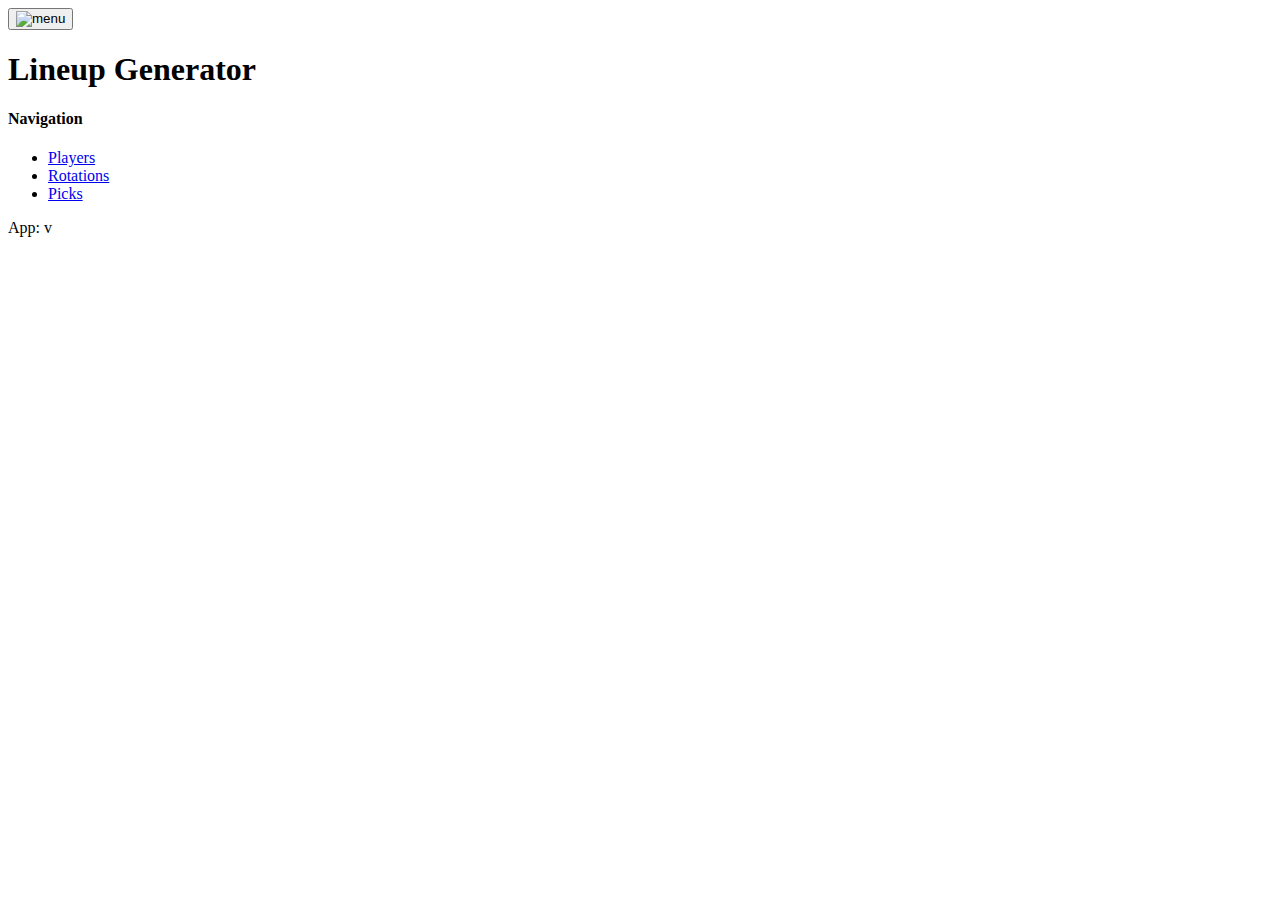
==== app/index.html @ e44e33df "first commit" ====
<!doctype html>
<html lang="en" ng-app="myApp"> 
  <head>
    <meta charset="utf-8">
    <meta name="description" content="A front-end template that helps you build fast, modern mobile web apps.">
    <meta name="viewport" content="width=device-width, initial-scale=1, minimal-ui">
    <title>Makonda</title>

    <!-- Add to homescreen for Chrome on Android -->
    <meta name="mobile-web-app-capable" content="yes">

    <!-- Add to homescreen for Safari on iOS -->
    <meta name="apple-mobile-web-app-capable" content="yes">
    <meta name="apple-mobile-web-app-status-bar-style" content="black">
    <meta name="apple-mobile-web-app-title" content="Web Starter Kit">

    <!-- Tile icon for Win8 (144x144 + tile color) -->
    <meta name="msapplication-TileImage" content="images/touch/ms-touch-icon-144x144-precomposed.png">
    <meta name="msapplication-TileColor" content="#3372DF">

    <!-- iOS icons -->
    <link rel="apple-touch-icon-precomposed" sizes="144x144" href="images/touch/apple-touch-icon-144x144-precomposed.png">
    <link rel="apple-touch-icon-precomposed" sizes="114x114" href="images/touch/apple-touch-icon-114x114-precomposed.png">
    <link rel="apple-touch-icon-precomposed" sizes="72x72" href="images/touch/apple-touch-icon-72x72-precomposed.png">
    <link rel="apple-touch-icon-precomposed" href="images/touch/apple-touch-icon-57x57-precomposed.png">

    <!-- Generic Icon -->
    <link rel="shortcut icon" href="images/touch/touch-icon-57x57.png">

    <!-- Chrome Add to Homescreen -->
    <link rel="shortcut icon" sizes="196x196" href="images/touch/touch-icon-196x196.png">

    <!-- SEO: If mobile URL is different from desktop URL, add a canonical link to the desktop page https://developers.google.com/webmasters/smartphone-sites/feature-phones -->
    <!--
    <link rel="canonical" href="http://www.example.com/">
    -->

    <!-- build:css styles/components/main.min.css -->
    <link rel="stylesheet" href="styles/main.css">
    <!-- endbuild -->
    <link rel="stylesheet" href="bower_components/angular-ui-select/dist/select.min.css">
    <link rel="stylesheet" href="http://cdnjs.cloudflare.com/ajax/libs/select2/3.4.5/select2.css">
  </head>
  <body>
  <header class="app-bar promote-layer">
      <div class="app-bar-container">
        <button class="menu"><img src="images/hamburger.svg" alt="menu"></button>
        <h1 class="logo">Lineup Generator</h1>
        <section class="app-bar-actions">
        <!-- Put App Bar Buttons Here -->
        </section>
      </div>
    </header>

    <nav class="navdrawer-container promote-layer">
      <h4>Navigation</h4>
      <ul>
        <li><a href="#/players">Players</a></li>
        <li><a href="#/rotations">Rotations</a></li>
        <li><a href="#/picks">Picks</a></li>
      </ul>
    </nav>

    <main>
      <div ng-view>
      </div>
      <div>App: v<span app-version></span>
      </div>
    </main>
    
    <!-- Built with love using Web Starter Kit -->
       
    <!--[if lt IE 7]>
        <p class="browsehappy">You are using an <strong>outdated</strong> browser. Please <a href="http://browsehappy.com/">upgrade your browser</a> to improve your experience.</p>
    <![endif]-->

    <!-- build:js scripts/main.min.js -->
    <script src="scripts/main.js"></script>
    <!-- endbuild -->

    <script src="bower_components/angular/angular.js"></script>
    <script src="bower_components/angular-route/angular-route.js"></script>
    <script src="bower_components/angular-ui-select/dist/select.min.js"></script>
    <script src="bower_components/angular-sanitize/angular-sanitize.min.js"></script>
    <script src="scripts/app.js"></script>
    <script src="scripts/services.js"></script>
    <script src="scripts/controllers.js"></script>
    <script src="scripts/filters.js"></script>
    <script src="scripts/directives.js"></script>

    <!-- Google Analytics: change UA-XXXXX-X to be your site's ID -->
    <script>
      (function(i,s,o,g,r,a,m){i['GoogleAnalyticsObject']=r;i[r]=i[r]||function(){
      (i[r].q=i[r].q||[]).push(arguments)},i[r].l=1*new Date();a=s.createElement(o),
      m=s.getElementsByTagName(o)[0];a.async=1;a.src=g;m.parentNode.insertBefore(a,m)
      })(window,document,'script','//www.google-analytics.com/analytics.js','ga');
      ga('create', 'UA-XXXXX-X');
      ga('send', 'pageview');
    </script>


  


  </body>
</html>
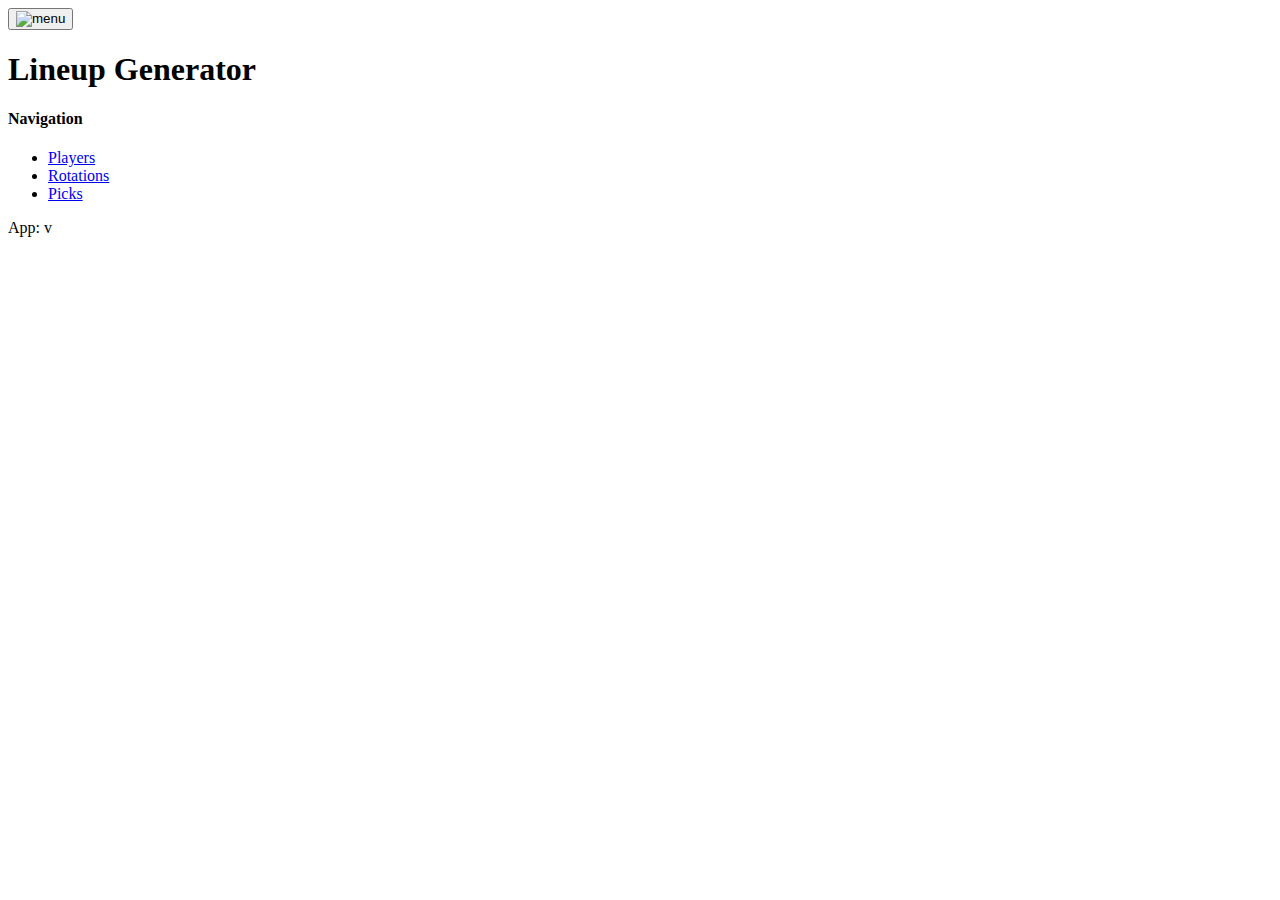
==== commit 3a01a807: "https style sheet" ====
--- a/app/index.html
+++ b/app/index.html
@@ -39,7 +39,7 @@
     <link rel="stylesheet" href="styles/main.css">
     <!-- endbuild -->
     <link rel="stylesheet" href="bower_components/angular-ui-select/dist/select.min.css">
-    <link rel="stylesheet" href="http://cdnjs.cloudflare.com/ajax/libs/select2/3.4.5/select2.css">
+    <link rel="stylesheet" href="//cdnjs.cloudflare.com/ajax/libs/select2/3.4.5/select2.css">
   </head>
   <body>
   <header class="app-bar promote-layer">
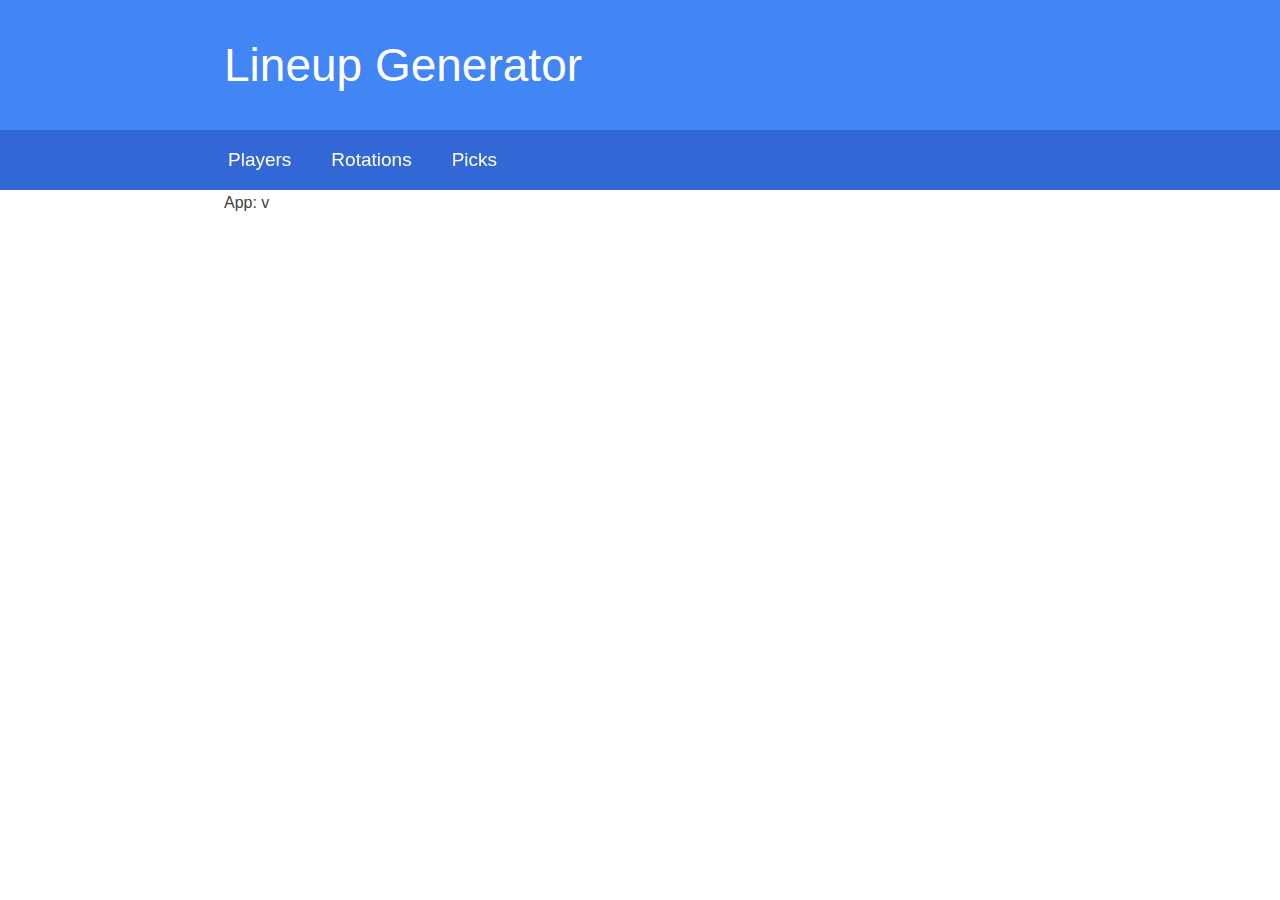
==== commit cfffdff4: "Fixed duplicate, but unordered entries. Added lower salary limit, currently set to 0 for testing Add" ====
--- a/app/index.html
+++ b/app/index.html
@@ -82,6 +82,7 @@
     <script src="bower_components/angular-route/angular-route.js"></script>
     <script src="bower_components/angular-ui-select/dist/select.min.js"></script>
     <script src="bower_components/angular-sanitize/angular-sanitize.min.js"></script>
+    <script src="bower_components/papaparse/papaparse.min.js"></script>
     <script src="scripts/app.js"></script>
     <script src="scripts/services.js"></script>
     <script src="scripts/controllers.js"></script>
--- a/app/styles/main.css
+++ b/app/styles/main.css
@@ -0,0 +1,3311 @@
+/*
+ * Web Starter Kit
+ *
+ * Multi-screen layout styles for your page. Brought to you by the
+ * Web Starter Kit team.
+ *
+ */
+/*
+ * HTML5 Boilerplate
+ *
+ * What follows is the result of much research on cross-browser styling.
+ * Credit left inline and big thanks to Nicolas Gallagher, Jonathan Neal,
+ * Kroc Camen, and the H5BP dev community and team.
+ */
+/* ==========================================================================
+   Base styles: opinionated defaults
+   ========================================================================== */
+html,
+button,
+input,
+select,
+textarea {
+  color: #222; }
+
+body {
+  font-size: 1em;
+  line-height: 1.4; }
+
+a {
+  color: #00e; }
+
+a:visited {
+  color: #551a8b; }
+
+a:hover {
+  color: #06e; }
+
+/*
+ * Remove the gap between images and the bottom of their containers: h5bp.com/i/440
+ */
+img {
+  vertical-align: middle; }
+
+/*
+ * Remove default fieldset styles.
+ */
+fieldset {
+  border: 0;
+  margin: 0;
+  padding: 0; }
+
+/*
+ * Allow only vertical resizing of textareas.
+ */
+textarea {
+  resize: vertical; }
+
+/* ==========================================================================
+   Author's custom styles
+   ========================================================================== */
+/* ==========================================================================
+   Helper classes
+   ========================================================================== */
+/* Prevent callout */
+.nocallout {
+  -webkit-touch-callout: none; }
+
+.pressed {
+  background-color: rgba(0, 0, 0, 0.7); }
+
+/* A hack for HTML5 contenteditable attribute on mobile */
+textarea[contenteditable] {
+  -webkit-appearance: none; }
+
+/* A workaround for S60 3.x and 5.0 devices which do not animated gif images if
+   they have been set as display: none */
+.gifhidden {
+  position: absolute;
+  left: -100%; }
+
+/*
+ * Image replacement
+ */
+.ir {
+  background-color: transparent;
+  background-repeat: no-repeat;
+  border: 0;
+  direction: ltr;
+  display: block;
+  overflow: hidden;
+  text-align: left;
+  text-indent: -999em; }
+
+.ir br {
+  display: none; }
+
+/*
+ * Hide from both screenreaders and browsers: h5bp.com/u
+ */
+.hidden {
+  display: none !important;
+  visibility: hidden; }
+
+/*
+ * Hide only visually, but have it available for screenreaders: h5bp.com/v
+ */
+.visuallyhidden {
+  border: 0;
+  clip: rect(0 0 0 0);
+  height: 1px;
+  margin: -1px;
+  overflow: hidden;
+  padding: 0;
+  position: absolute;
+  width: 1px; }
+
+/*
+ * Extends the .visuallyhidden class to allow the element to be focusable
+ * when navigated to via the keyboard: h5bp.com/p
+ */
+.visuallyhidden.focusable:active,
+.visuallyhidden.focusable:focus {
+  clip: auto;
+  height: auto;
+  margin: 0;
+  overflow: visible;
+  position: static;
+  width: auto; }
+
+/*
+ * Hide visually and from screenreaders, but maintain layout
+ */
+.invisible {
+  visibility: hidden; }
+
+/**
+ * Clearfix helper
+ * Used to contain floats: h5bp.com/q
+ */
+.clearfix::before,
+.clearfix::after {
+  content: "";
+  display: table; }
+
+.clearfix::after {
+  clear: both; }
+
+/* ==========================================================================
+   EXAMPLE Media Queries for Responsive Design.
+   Theses examples override the primary ('mobile first') styles.
+   Modify as content requires.
+   ========================================================================== */
+@media only screen and (min-width: 800px) {
+  /* Style adjustments for viewports that meet the condition */ }
+@media only screen and (-webkit-min-device-pixel-ratio: 1.5), only screen and (min-resolution: 144dpi) {
+  /* Style adjustments for viewports that meet the condition */ }
+/*
+ * Visual Style Guide styles
+ * Remove if you prefer to use a CSS library, like Bootstrap
+ */
+/**
+*
+* Main Stylesheet For Visual Style Guide
+*
+**/
+/**
+*
+* Utils
+*
+**/
+/*==========  VARIABLES  ==========*/
+/*==========  FUNCTIONS  ==========*/
+/*==========  MIXINS  ==========*/
+/*! normalize.css v3.0.1 | MIT License | git.io/normalize */
+/**
+ * 1. Set default font family to sans-serif.
+ * 2. Prevent iOS text size adjust after orientation change, without disabling
+ *    user zoom.
+ */
+html {
+  font-family: sans-serif;
+  /* 1 */
+  -ms-text-size-adjust: 100%;
+  /* 2 */
+  -webkit-text-size-adjust: 100%;
+  /* 2 */ }
+
+/**
+ * Remove default margin.
+ */
+body {
+  margin: 0; }
+
+/* HTML5 display definitions
+   ========================================================================== */
+/**
+ * Correct `block` display not defined for any HTML5 element in IE 8/9.
+ * Correct `block` display not defined for `details` or `summary` in IE 10/11 and Firefox.
+ * Correct `block` display not defined for `main` in IE 11.
+ */
+article,
+aside,
+details,
+figcaption,
+figure,
+footer,
+header,
+main,
+nav,
+section,
+summary {
+  display: block; }
+
+/**
+ * 1. Correct `inline-block` display not defined in IE 8/9.
+ * 2. Normalize vertical alignment of `progress` in Chrome, Firefox, and Opera.
+ */
+audio,
+canvas,
+progress,
+video {
+  display: inline-block;
+  /* 1 */
+  vertical-align: baseline;
+  /* 2 */ }
+
+/**
+ * Prevent modern browsers from displaying `audio` without controls.
+ * Remove excess height in iOS 5 devices.
+ */
+audio:not([controls]) {
+  display: none;
+  height: 0; }
+
+/**
+ * Address `[hidden]` styling not present in IE 8/9/10.
+ * Hide the `template` element in IE 8/9/11, Safari, and Firefox < 22.
+ */
+[hidden],
+template {
+  display: none; }
+
+/* Links
+   ========================================================================== */
+/**
+ * Remove the gray background color from active links in IE 10.
+ */
+a {
+  background: transparent; }
+
+/**
+ * Improve readability when focused and also mouse hovered in all browsers.
+ */
+a:active,
+a:hover {
+  outline: 0; }
+
+/* Text-level semantics
+   ========================================================================== */
+/**
+ * Address styling not present in IE 8/9/10/11, Safari, and Chrome.
+ */
+abbr[title] {
+  border-bottom: 1px dotted; }
+
+/**
+ * Address style set to `bolder` in Firefox 4+, Safari, and Chrome.
+ */
+b,
+strong {
+  font-weight: bold; }
+
+/**
+ * Address styling not present in Safari and Chrome.
+ */
+dfn {
+  font-style: italic; }
+
+/**
+ * Address styling not present in IE 8/9.
+ */
+mark {
+  background: #ff0;
+  color: #000; }
+
+/**
+ * Prevent `sub` and `sup` affecting `line-height` in all browsers.
+ */
+sub,
+sup {
+  font-size: 75%;
+  line-height: 0;
+  position: relative;
+  vertical-align: baseline; }
+
+sup {
+  top: -0.5em; }
+
+sub {
+  bottom: -0.25em; }
+
+/* Embedded content
+   ========================================================================== */
+/**
+ * Remove border when inside `a` element in IE 8/9/10.
+ */
+img {
+  border: 0; }
+
+/**
+ * Correct overflow not hidden in IE 9/10/11.
+ */
+svg:not(:root) {
+  overflow: hidden; }
+
+/* Grouping content
+   ========================================================================== */
+/**
+ * Remove margin
+ */
+figure {
+  margin: 0; }
+
+/**
+ * Address differences between Firefox and other browsers.
+ */
+hr {
+  -moz-box-sizing: content-box;
+  box-sizing: content-box;
+  height: 0; }
+
+/**
+ * Contain overflow in all browsers.
+ */
+pre {
+  overflow: auto; }
+
+/**
+ * Address odd `em`-unit font size rendering in all browsers.
+ */
+code,
+kbd,
+pre,
+samp {
+  font-family: monospace, monospace;
+  font-size: 1em; }
+
+/* Forms
+   ========================================================================== */
+/**
+ * Known limitation: by default, Chrome and Safari on OS X allow very limited
+ * styling of `select`, unless a `border` property is set.
+ */
+/**
+ * 1. Correct color not being inherited.
+ *    Known issue: affects color of disabled elements.
+ * 2. Correct font properties not being inherited.
+ * 3. Address margins set differently in Firefox 4+, Safari, and Chrome.
+ */
+button,
+input,
+optgroup,
+select,
+textarea {
+  color: inherit;
+  /* 1 */
+  font: inherit;
+  /* 2 */
+  margin: 0;
+  /* 3 */ }
+
+/**
+ * Address `overflow` set to `hidden` in IE 8/9/10/11.
+ */
+button {
+  overflow: visible; }
+
+/**
+ * Address inconsistent `text-transform` inheritance for `button` and `select`.
+ * All other form control elements do not inherit `text-transform` values.
+ * Correct `button` style inheritance in Firefox, IE 8/9/10/11, and Opera.
+ * Correct `select` style inheritance in Firefox.
+ */
+button,
+select {
+  text-transform: none; }
+
+/**
+ * 1. Avoid the WebKit bug in Android 4.0.* where (2) destroys native `audio`
+ *    and `video` controls.
+ * 2. Correct inability to style clickable `input` types in iOS.
+ * 3. Improve usability and consistency of cursor style between image-type
+ *    `input` and others.
+ */
+button,
+html input[type="button"],
+input[type="reset"],
+input[type="submit"] {
+  -webkit-appearance: button;
+  /* 2 */
+  cursor: pointer;
+  /* 3 */ }
+
+/**
+ * Re-set default cursor for disabled elements.
+ */
+button[disabled],
+html input[disabled] {
+  cursor: default; }
+
+/**
+ * Remove inner padding and border in Firefox 4+.
+ */
+button::-moz-focus-inner,
+input::-moz-focus-inner {
+  border: 0;
+  padding: 0; }
+
+/**
+ * Address Firefox 4+ setting `line-height` on `input` using `!important` in
+ * the UA stylesheet.
+ */
+input {
+  line-height: normal; }
+
+/**
+ * It's recommended that you don't attempt to style these elements.
+ * Firefox's implementation doesn't respect box-sizing, padding, or width.
+ *
+ * 1. Address box sizing set to `content-box` in IE 8/9/10.
+ * 2. Remove excess padding in IE 8/9/10.
+ */
+input[type="checkbox"],
+input[type="radio"] {
+  box-sizing: border-box;
+  /* 1 */
+  padding: 0;
+  /* 2 */ }
+
+/**
+ * Fix the cursor style for Chrome's increment/decrement buttons. For certain
+ * `font-size` values of the `input`, it causes the cursor style of the
+ * decrement button to change from `default` to `text`.
+ */
+input[type="number"]::-webkit-inner-spin-button,
+input[type="number"]::-webkit-outer-spin-button {
+  height: auto; }
+
+/**
+ * 1. Address `appearance` set to `searchfield` in Safari and Chrome.
+ * 2. Address `box-sizing` set to `border-box` in Safari and Chrome
+ *    (include `-moz` to future-proof).
+ */
+input[type="search"] {
+  -webkit-appearance: textfield;
+  /* 1 */
+  -moz-box-sizing: content-box;
+  -webkit-box-sizing: content-box;
+  /* 2 */
+  box-sizing: content-box; }
+
+/**
+ * Remove inner padding and search cancel button in Safari and Chrome on OS X.
+ * Safari (but not Chrome) clips the cancel button when the search input has
+ * padding (and `textfield` appearance).
+ */
+input[type="search"]::-webkit-search-cancel-button,
+input[type="search"]::-webkit-search-decoration {
+  -webkit-appearance: none; }
+
+/**
+ * 1. Correct `color` not being inherited in IE 8/9/10/11.
+ * 2. Remove padding so people aren't caught out if they zero out fieldsets.
+ */
+legend {
+  border: 0;
+  /* 1 */
+  padding: 0;
+  /* 2 */ }
+
+/**
+ * Remove default vertical scrollbar in IE 8/9/10/11.
+ */
+textarea {
+  overflow: auto; }
+
+/**
+ * Don't inherit the `font-weight` (applied by a rule above).
+ * NOTE: the default cannot safely be changed in Chrome and Safari on OS X.
+ */
+optgroup {
+  font-weight: bold; }
+
+/* Tables
+   ========================================================================== */
+/**
+ * Remove most spacing between table cells.
+ */
+table {
+  border-collapse: collapse;
+  border-spacing: 0; }
+
+td,
+th {
+  padding: 0; }
+
+/* Blockquote
+   ========================================================================== */
+blockquote {
+  margin: 0; }
+
+/**
+*
+* Global
+*
+**/
+*,
+*::before,
+*::after {
+  box-sizing: border-box; }
+
+html,
+body,
+button {
+  -moz-osx-font-smoothing: antialiased;
+  -webkit-font-smoothing: antialiased;
+  font-smoothing: antialiased; }
+
+body {
+  font-family: Helvetica, Arial, sans-serif;
+  font-size: 16px;
+  line-height: 1.6250em;
+  /* 26px */
+  font-weight: 300;
+  color: #404040;
+  position: relative; }
+  body::after {
+    content: '';
+    position: absolute;
+    top: 0;
+    left: 0;
+    bottom: 0;
+    right: 0;
+    width: 100%;
+    z-index: 9;
+    display: none;
+    background-image: linear-gradient(to bottom, rgba(0, 0, 0, 0.15) 95%, rgba(0, 0, 0, 0.15) 100%);
+    background-size: 100% 26px; }
+  body.debug::after {
+    display: block;
+    pointer-events: none; }
+
+pre {
+  background: #f0f0f0;
+  padding: 13px; }
+
+.main-container {
+  box-sizing: content-box;
+  position: relative;
+  padding-left: 5%;
+  padding-right: 5%;
+  margin-left: auto;
+  margin-right: auto; }
+  @media only screen and (min-width: 620px) {
+    .main-container {
+      padding-left: 4.8%;
+      padding-right: 4.8%;
+      max-width: 688px; } }
+  @media only screen and (min-width: 800px) {
+    .main-container {
+      padding-left: 4.4%;
+      padding-right: 4.4%;
+      max-width: 864px; } }
+
+.container {
+  box-sizing: content-box;
+  position: relative;
+  padding-left: 5%;
+  padding-right: 5%;
+  margin-left: auto;
+  margin-right: auto; }
+  @media only screen and (min-width: 620px) {
+    .container {
+      padding-left: 4.8%;
+      padding-right: 4.8%;
+      max-width: 688px; } }
+  @media only screen and (min-width: 800px) {
+    .container {
+      padding-left: 4.4%;
+      padding-right: 4.4%;
+      max-width: 864px; } }
+
+@media only screen and (min-width: 620px) {
+  .container-medium {
+    box-sizing: content-box;
+    position: relative;
+    padding-left: 5%;
+    padding-right: 5%;
+    margin-left: auto;
+    margin-right: auto; } }
+  @media only screen and (min-width: 620px) and (min-width: 620px) {
+    .container-medium {
+      padding-left: 4.8%;
+      padding-right: 4.8%;
+      max-width: 688px; } }
+  @media only screen and (min-width: 620px) and (min-width: 800px) {
+    .container-medium {
+      padding-left: 4.4%;
+      padding-right: 4.4%;
+      max-width: 864px; } }
+
+@media only screen and (max-width: 619px) {
+  .container-small {
+    box-sizing: content-box;
+    position: relative;
+    padding-left: 5%;
+    padding-right: 5%;
+    margin-left: auto;
+    margin-right: auto; } }
+  @media only screen and (max-width: 619px) and (min-width: 620px) {
+    .container-small {
+      padding-left: 4.8%;
+      padding-right: 4.8%;
+      max-width: 688px; } }
+  @media only screen and (max-width: 619px) and (min-width: 800px) {
+    .container-small {
+      padding-left: 4.4%;
+      padding-right: 4.4%;
+      max-width: 864px; } }
+
+@media only screen and (min-width: 800px) {
+  .content {
+    margin-right: 25.9%; }
+    .content pre {
+      margin-right: -25.9%; } }
+
+@font-face {
+  font-family: icons;
+  src: url(../images/icons/icons.eot);
+  src: url(../images/icons/icons.eot?#iefix) format("embedded-opentype"), url(../images/icons/icons.woff2) format("woff2"), url(../images/icons/icons.woff) format("woff"), url(../images/icons/icons.ttf) format("truetype"), url(../images/icons/icons.svg?#icons) format("svg");
+  font-weight: normal;
+  font-style: normal; }
+.icon {
+  font-family: 'icons';
+  display: inline-block;
+  vertical-align: top;
+  line-height: 1;
+  font-weight: normal;
+  font-style: normal;
+  speak: none;
+  text-decoration: inherit;
+  text-transform: none;
+  text-rendering: optimizeLegibility;
+  -webkit-font-smoothing: antialiased;
+  -moz-osx-font-smoothing: grayscale; }
+
+.icon-bullet::before, ul li::before, ul.list-links a::before, .list-anchor a::before {
+  content: "\e001"; }
+
+.icon-chevron-down::before {
+  content: '\e002'; }
+
+.icon-chevron-large::before {
+  content: '\e003'; }
+
+.icon-chevron-left::before, .article-nav-link--prev::before {
+  content: '\e004'; }
+
+.icon-chevron-right::before, .article-nav-link--next::before, ul.list-links.list-links--primary a::before {
+  content: '\e005'; }
+
+.icon-chevron-up::before {
+  content: '\e006'; }
+
+.icon-close::before {
+  content: '\e007'; }
+
+.icon-cog::before {
+  content: '\e008'; }
+
+.icon-diamond::before {
+  content: '\e009'; }
+
+.icon-exclamation::before {
+  content: '\e00a'; }
+
+.icon-google-dev::before {
+  content: '\e00b'; }
+
+.icon-hash::before {
+  content: '\e00c'; }
+
+.icon-introduction-to-media::before {
+  content: '\e00d'; }
+
+.icon-lessons::before {
+  content: '\e00e'; }
+
+.icon-menu::before {
+  content: '\e00f'; }
+
+.icon-minus::before {
+  content: '\e010'; }
+
+.icon-multi-device-layouts::before {
+  content: '\e011'; }
+
+.icon-performance::before {
+  content: '\e012'; }
+
+.icon-plus::before {
+  content: '\e013'; }
+
+.icon-question::before {
+  content: '\e014'; }
+
+.icon-slash::before {
+  content: '\e015'; }
+
+.icon-star::before {
+  content: '\e016'; }
+
+.icon-tick::before {
+  content: '\e017'; }
+
+.icon-user-input::before {
+  content: '\e018'; }
+
+/**
+*
+* Material design color palettes.
+* @see http://www.google.com/design/spec/style/color.html
+*
+**/
+/* ==========  Blacks  ========== */
+/* ==========  Color Palettes  ========== */
+/* ==========  Color definitions  ========== */
+/**
+*
+* Highlight
+*
+**/
+.highlight-module {
+  overflow: hidden;
+  margin-top: 52px;
+  margin-bottom: 26px;
+  position: relative; }
+  .highlight-module::after {
+    background: #f0f0f0;
+    content: '';
+    height: 100%;
+    position: absolute;
+    top: 0;
+    bottom: 0;
+    z-index: 0;
+    width: 100%;
+    right: 0;
+    left: 0; }
+  .highlight-module ul,
+  .highlight-module ol {
+    padding-left: 0; }
+
+.highlight-module__container {
+  box-sizing: content-box;
+  padding-left: 5%;
+  padding-right: 5%;
+  margin-left: auto;
+  margin-right: auto;
+  padding-bottom: 78px;
+  z-index: 1;
+  position: relative; }
+  @media only screen and (min-width: 620px) {
+    .highlight-module__container {
+      padding-left: 4.8%;
+      padding-right: 4.8%;
+      max-width: 688px; } }
+  @media only screen and (min-width: 800px) {
+    .highlight-module__container {
+      padding-left: 4.4%;
+      padding-right: 4.4%;
+      max-width: 864px; } }
+  .highlight-module__container::before {
+    display: none; }
+    @media only screen and (min-width: 620px) {
+      .highlight-module__container::before {
+        display: block;
+        position: absolute;
+        top: 106px;
+        right: 45px;
+        font-family: "icons";
+        font-size: 130px;
+        line-height: 1px;
+        text-align: center;
+        height: 100%;
+        width: 30.3%;
+        color: #ffffff; } }
+    .highlight-module--left .highlight-module__container::before {
+      right: auto;
+      left: 45px; }
+    @media only screen and (min-width: 800px) {
+      .highlight-module__container::before {
+        top: 134px;
+        width: 22.2%;
+        font-size: 180px; }
+        .highlight-module--large .highlight-module__container::before {
+          font-size: 430px; } }
+  @media only screen and (min-width: 620px) {
+    .highlight-module__container {
+      padding-bottom: 52px; } }
+  @media only screen and (min-width: 800px) {
+    .highlight-module__container {
+      min-height: 208px; } }
+
+.highlight-module__title {
+  font-family: "Roboto Condensed", Helvetica, sans-serif;
+  font-size: 68px;
+  font-weight: 300;
+  line-height: 1.1471em;
+  /* 78px */
+  padding-top: 0.3824em;
+  padding-bottom: 0;
+  padding-top: 26px; }
+  @media only screen and (min-width: 800px) {
+    .highlight-module__title {
+      font-family: "Roboto Condensed", Helvetica, sans-serif;
+      font-size: 110px;
+      font-weight: 300;
+      line-height: 1.19em;
+      /* 130px */
+      padding-top: 0.2364em;
+      padding-bottom: 0; } }
+  @media only screen and (min-width: 800px) {
+    .highlight-module__title {
+      font-family: "Roboto Condensed", Helvetica, sans-serif;
+      font-size: 42px;
+      font-weight: 300;
+      line-height: 1.2381em;
+      /* 52px */
+      padding-top: 0.6190em;
+      padding-bottom: 0; } }
+  @media only screen and (min-width: 800px) and (min-width: 800px) {
+    .highlight-module__title {
+      font-family: "Roboto Condensed", Helvetica, sans-serif;
+      font-size: 68px;
+      font-weight: 300;
+      line-height: 1.1471em;
+      /* 78px */
+      padding-top: 0.3824em;
+      padding-bottom: 0; } }
+
+.highlight-module__cta {
+  display: block; }
+
+/*==========  LEARNING  ==========*/
+.highlight-module--learning {
+  color: #ffffff; }
+  .highlight-module--learning::after {
+    background-color: #da2e75; }
+  .highlight-module--learning a {
+    color: #ffffff;
+    text-decoration: underline; }
+
+/*==========  REMEMBER  ==========*/
+.highlight-module--remember {
+  color: #ffffff; }
+  .highlight-module--remember::after {
+    background-color: #09829a; }
+  .highlight-module--remember a {
+    color: #ffffff;
+    text-decoration: underline; }
+
+/*==========  CODE  ==========*/
+.highlight-module--code {
+  overflow: visible;
+  margin-bottom: 52px; }
+  .highlight-module--code pre {
+    margin: 0;
+    padding-top: 26px;
+    font-size: 14px;
+    line-height: 26px;
+    padding-bottom: 0;
+    padding-left: 0;
+    padding-right: 0; }
+    .highlight-module--code pre span {
+      margin: 0;
+      padding: 0;
+      display: inline-block; }
+  .highlight-module--code code {
+    margin: 0;
+    padding: 0;
+    word-spacing: -2px;
+    display: block; }
+  .highlight-module--code .highlight-module__container {
+    padding-bottom: 0; }
+  .highlight-module--code .highlight-module__cta {
+    position: absolute;
+    bottom: -26px; }
+
+/*==========  LEFT  ==========*/
+@media only screen and (min-width: 800px) {
+  .highlight-module--left::after {
+    width: 80%;
+    right: 20%; } }
+
+/*==========  RIGHT  ==========*/
+@media only screen and (min-width: 800px) {
+  .highlight-module--right::after {
+    width: 80%;
+    left: 20%; } }
+@media only screen and (min-width: 800px) {
+  .highlight-module--right.highlight-module--code::after {
+    width: 100%;
+    left: 0; } }
+
+/*==========  INLINE  ==========*/
+.highlight-module--inline {
+  color: #404040;
+  overflow: visible;
+  margin: 26px 0 0; }
+  .highlight-module--inline .highlight-module__container {
+    padding-bottom: 0; }
+    .highlight-module--inline .highlight-module__container::before {
+      display: none; }
+  .highlight-module--inline .highlight-module__content {
+    border-color: #e0e0e0;
+    border-style: solid;
+    border-width: 1px;
+    border-left-width: 0;
+    border-right-width: 0;
+    margin-bottom: -2px;
+    padding: 0 0 26px; }
+  .highlight-module--inline .highlight-module__title {
+    font-size: 20px;
+    font-weight: 300;
+    line-height: 1.3000em;
+    /* 26px */
+    padding-top: 1.3000em;
+    padding-bottom: 0; }
+    @media only screen and (min-width: 800px) {
+      .highlight-module--inline .highlight-module__title {
+        font-family: "Roboto Condensed", Helvetica, sans-serif;
+        font-size: 26px;
+        font-weight: 300;
+        line-height: 1.0000em;
+        /* 26px */
+        padding-top: 1.0000em;
+        padding-bottom: 0; } }
+  .highlight-module--inline.highlight-module--remember .highlight-module__title, .highlight-module--inline.highlight-module--remember li::before {
+    color: #09829a; }
+  .highlight-module--inline.highlight-module--learning .highlight-module__title, .highlight-module--inline.highlight-module--learning li::before {
+    color: #da2e75; }
+  .highlight-module--inline::after {
+    display: none !important; }
+
+/*==========  COLORS  ==========*/
+div.highlight > pre > code, code .highlight {
+  background: transparent; }
+
+div.highlight > pre > code .c, code .highlight .c {
+  color: #999988;
+  font-style: italic; }
+
+/* Comment */
+div.highlight > pre > code .err, code .highlight .err {
+  color: #a61717;
+  background-color: #e3d2d2; }
+
+/* Error */
+/* Keyword */
+/* Operator */
+div.highlight > pre > code .cm, code .highlight .cm {
+  color: #999988;
+  font-style: italic; }
+
+/* Comment.Multiline */
+div.highlight > pre > code .cp, code .highlight .cp {
+  color: rgba(0, 0, 0, 0.54); }
+
+/* Comment.Preproc */
+div.highlight > pre > code .c1, code .highlight .c1 {
+  color: #999988;
+  font-style: italic; }
+
+/* Comment.Single */
+div.highlight > pre > code .cs, code .highlight .cs {
+  color: rgba(0, 0, 0, 0.54);
+  font-style: italic; }
+
+/* Comment.Special */
+div.highlight > pre > code .gs, code .highlight .gd {
+  color: #000000;
+  background-color: #ffdddd; }
+
+/* Generic.Deleted */
+div.highlight > pre > code .gd .x, code .highlight .gd .x {
+  color: #000000;
+  background-color: #ffaaaa; }
+
+/* Generic.Deleted.Specific */
+div.highlight > pre > code .ge, code .highlight .ge {
+  font-style: italic; }
+
+/* Generic.Emph */
+div.highlight > pre > code .gr, code .highlight .gr {
+  color: #aa0000; }
+
+/* Generic.Error */
+div.highlight > pre > code .gh, code .highlight .gh {
+  color: rgba(0, 0, 0, 0.54); }
+
+/* Generic.Heading */
+div.highlight > pre > code .gi, code .highlight .gi {
+  color: #000000;
+  background-color: #ddffdd; }
+
+/* Generic.Inserted */
+div.highlight > pre > code .gi .x, code .highlight .gi .x {
+  color: #000000;
+  background-color: #aaffaa; }
+
+/* Generic.Inserted.Specific */
+div.highlight > pre > code .go, code .highlight .go {
+  color: #888888; }
+
+/* Generic.Output */
+div.highlight > pre > code .gp, code .highlight .gp {
+  color: #555555; }
+
+/* Generic.Prompt */
+/* Generic.Strong */
+div.highlight > pre > code .gu, code .highlight .gu {
+  color: #aaaaaa; }
+
+/* Generic.Subheading */
+div.highlight > pre > code .gt, code .highlight .gt {
+  color: #aa0000; }
+
+/* Generic.Traceback */
+/* Keyword.Constant */
+/* Keyword.Declaration */
+/* Keyword.Pseudo */
+/* Keyword.Reserved */
+div.highlight > pre > code .kt, code .highlight .kt {
+  color: #445588; }
+
+/* Keyword.Type */
+div.highlight > pre > code .m, code .highlight .m {
+  color: #009999; }
+
+/* Literal.Number */
+div.highlight > pre > code .s, code .highlight .s {
+  color: #da2e75; }
+
+/* Literal.String */
+div.highlight > pre > code .na, code .highlight .na {
+  color: teal; }
+
+/* Name.Attribute */
+div.highlight > pre > code .nb, code .highlight .nb {
+  color: #0086b3; }
+
+/* Name.Builtin */
+div.highlight > pre > code .nc, code .highlight .nc {
+  color: #445588; }
+
+/* Name.Class */
+div.highlight > pre > code .no, code .highlight .no {
+  color: teal; }
+
+/* Name.Constant */
+div.highlight > pre > code .ni, code .highlight .ni {
+  color: purple; }
+
+/* Name.Entity */
+div.highlight > pre > code .ne, code .highlight .ne {
+  color: #990000; }
+
+/* Name.Exception */
+div.highlight > pre > code .nf, code .highlight .nf {
+  color: #990000; }
+
+/* Name.Function */
+div.highlight > pre > code .nn, code .highlight .nn {
+  color: #555555; }
+
+/* Name.Namespace */
+div.highlight > pre > code .nt, code .highlight .nt {
+  color: #09829a; }
+
+/* Name.Tag */
+div.highlight > pre > code .nv, code .highlight .nv {
+  color: teal; }
+
+/* Name.Variable */
+/* Operator.Word */
+div.highlight > pre > code .w, code .highlight .w {
+  color: #bbbbbb; }
+
+/* Text.Whitespace */
+div.highlight > pre > code .mf, code .highlight .mf {
+  color: #009999; }
+
+/* Literal.Number.Float */
+div.highlight > pre > code .mh, code .highlight .mh {
+  color: #009999; }
+
+/* Literal.Number.Hex */
+div.highlight > pre > code .mi, code .highlight .mi {
+  color: #009999; }
+
+/* Literal.Number.Integer */
+div.highlight > pre > code .mo, code .highlight .mo {
+  color: #009999; }
+
+/* Literal.Number.Oct */
+div.highlight > pre > code .sb, code .highlight .sb {
+  color: #da2e75; }
+
+/* Literal.String.Backtick */
+div.highlight > pre > code .sc, code .highlight .sc {
+  color: #da2e75; }
+
+/* Literal.String.Char */
+div.highlight > pre > code .sd, code .highlight .sd {
+  color: #da2e75; }
+
+/* Literal.String.Doc */
+div.highlight > pre > code .s2, code .highlight .s2 {
+  color: #da2e75; }
+
+/* Literal.String.Double */
+div.highlight > pre > code .se, code .highlight .se {
+  color: #da2e75; }
+
+/* Literal.String.Escape */
+div.highlight > pre > code .sh, code .highlight .sh {
+  color: #da2e75; }
+
+/* Literal.String.Heredoc */
+div.highlight > pre > code .si, code .highlight .si {
+  color: #da2e75; }
+
+/* Literal.String.Interpol */
+div.highlight > pre > code .sx, code .highlight .sx {
+  color: #da2e75; }
+
+/* Literal.String.Other */
+div.highlight > pre > code .sr, code .highlight .sr {
+  color: #009926; }
+
+/* Literal.String.Regex */
+div.highlight > pre > code .s1, code .highlight .s1 {
+  color: #da2e75; }
+
+/* Literal.String.Single */
+div.highlight > pre > code .ss, code .highlight .ss {
+  color: #990073; }
+
+/* Literal.String.Symbol */
+div.highlight > pre > code .bp, code .highlight .bp {
+  color: rgba(0, 0, 0, 0.54); }
+
+/* Name.Builtin.Pseudo */
+div.highlight > pre > code .vc, code .highlight .vc {
+  color: teal; }
+
+/* Name.Variable.Class */
+div.highlight > pre > code .vg, code .highlight .vg {
+  color: teal; }
+
+/* Name.Variable.Global */
+div.highlight > pre > code .vi, code .highlight .vi {
+  color: teal; }
+
+/* Name.Variable.Instance */
+div.highlight > pre > code .il, code .highlight .il {
+  color: #009999; }
+
+/* Literal.Number.Integer.Long */
+/**
+*
+* Editorial Header
+*
+**/
+.editorial-header {
+  overflow: hidden; }
+  .editorial-header .breadcrumbs {
+    color: #3372df; }
+    .editorial-header .breadcrumbs a {
+      color: #3372df; }
+  @media only screen and (min-width: 620px) {
+    .editorial-header .container {
+      position: relative; }
+      .editorial-header .container::before {
+        content: "\e003";
+        font-family: "icons";
+        font-size: 1000px;
+        line-height: 0;
+        display: block;
+        position: absolute;
+        top: 0;
+        right: 100%;
+        color: #f0f0f0;
+        margin: 168px -35px 0 0; } }
+
+.editorial-header__excerpt {
+  font-size: 20px;
+  font-weight: 300;
+  line-height: 1.3000em;
+  /* 26px */
+  padding-top: 1.3000em;
+  padding-bottom: 0;
+  font-family: "Roboto Condensed", Helvetica, sans-serif; }
+
+.editorial-header .tag {
+  padding-top: 52px; }
+
+.editorial-header__subtitle {
+  font-family: "Roboto Condensed", Helvetica, sans-serif;
+  font-size: 42px;
+  font-weight: 300;
+  line-height: 1.2381em;
+  /* 52px */
+  padding-top: 0.6190em;
+  padding-bottom: 0;
+  padding-top: 0;
+  color: #3372df; }
+  @media only screen and (min-width: 800px) {
+    .editorial-header__subtitle {
+      font-family: "Roboto Condensed", Helvetica, sans-serif;
+      font-size: 68px;
+      font-weight: 300;
+      line-height: 1.1471em;
+      /* 78px */
+      padding-top: 0.3824em;
+      padding-bottom: 0; } }
+  @media only screen and (min-width: 620px) {
+    .editorial-header__subtitle {
+      padding-top: 0;
+      padding-bottom: 26px; } }
+
+.editorial-header__toc {
+  margin-top: 26px; }
+  .editorial-header__toc ol {
+    padding-top: 0; }
+    @media only screen and (min-width: 620px) {
+      .editorial-header__toc ol {
+        padding-top: 0; } }
+
+.editorial-header__toc-title {
+  font-family: "Roboto Condensed", Helvetica, sans-serif;
+  border-bottom: 1px solid #e0e0e0;
+  margin-bottom: 13px;
+  padding-bottom: 13px !important;
+  color: #3372df; }
+
+/**
+*
+* Editorial Header
+*
+**/
+.summary-header {
+  background-color: #3372df;
+  padding-bottom: 78px;
+  color: #ffffff;
+  margin-bottom: 26px;
+  box-shadow: inset 0 2px 0 0 #fff; }
+  .summary-header .breadcrumbs__link {
+    color: #ffffff; }
+
+.summary-header__anchor-list {
+  margin-top: 52px; }
+
+.summary-header__anchors-item a {
+  color: #ffffff; }
+
+/**
+*
+* Related items
+*
+**/
+.related-guides {
+  margin-top: 78px;
+  padding-bottom: 50px;
+  border-top: 2px solid #e0e0e0;
+  padding-top: 50px; }
+
+.related-guides__list .list-links {
+  padding-top: 0; }
+.related-guides__list a {
+  display: block; }
+
+.related-guides__title {
+  font-family: "Roboto Condensed", Helvetica, sans-serif;
+  font-size: 26px;
+  font-weight: 300;
+  line-height: 1.0000em;
+  /* 26px */
+  padding-top: 1.0000em;
+  padding-bottom: 0;
+  padding-top: 0; }
+  @media only screen and (min-width: 800px) {
+    .related-guides__title {
+      font-family: "Roboto Condensed", Helvetica, sans-serif;
+      font-size: 42px;
+      font-weight: 300;
+      line-height: 1.2381em;
+      /* 52px */
+      padding-top: 0.6190em;
+      padding-bottom: 0; } }
+  @media only screen and (min-width: 620px) {
+    .related-guides__title {
+      padding-top: 0; } }
+
+.related-guides__main-link {
+  text-transform: uppercase; }
+  .related-guides__main-link::before {
+    content: '#';
+    display: inline-block;
+    padding-right: 2px; }
+
+/**
+*
+* In this guide
+*
+**/
+.in-this-guide {
+  margin-top: -78px; }
+
+.in-this-guide__title {
+  font-size: 20px;
+  font-weight: 300;
+  line-height: 1.3000em;
+  /* 26px */
+  padding-top: 1.3000em;
+  padding-bottom: 0;
+  font-family: "Roboto Condensed", Helvetica, sans-serif;
+  margin-bottom: 26px; }
+
+/**
+*
+* Articles section
+*
+**/
+.articles-section {
+  background: #f0f0f0;
+  text-align: center;
+  padding: 26px 0 104px; }
+
+.articles-count {
+  color: #3372df;
+  font-family: "Roboto Condensed", Helvetica, sans-serif;
+  font-weight: 400; }
+
+.article-section__icon {
+  top: -26px; }
+  @media only screen and (min-width: 620px) {
+    .article-section__icon {
+      top: -39px; } }
+
+.guides-section {
+  background: #f0f0f0;
+  text-align: center;
+  padding: 26px 0 104px; }
+
+/**
+*
+* Page header
+*
+**/
+.page-header {
+  text-align: center; }
+  .page-header .breadcrumbs {
+    text-align: left;
+    color: #3372df; }
+    .page-header .breadcrumbs a {
+      color: #3372df; }
+  .page-header h3 {
+    color: rgba(0, 0, 0, 0.87);
+    padding-top: 52px; }
+
+.page-header__excerpt {
+  position: relative;
+  padding-top: 0; }
+  .page-header__excerpt:last-child {
+    padding-bottom: 78px; }
+
+/**
+*
+* Editorial Header
+*
+**/
+.featured-section {
+  background: #f0f0f0; }
+
+/**
+*
+* Editorial Header
+*
+**/
+.featured-spotlight {
+  background: rgba(0, 0, 0, 0.87);
+  color: #ffffff;
+  overflow: hidden;
+  padding-bottom: 77px;
+  margin-top: 52px; }
+  .featured-spotlight p {
+    padding-bottom: 26px; }
+  .featured-spotlight .cta--primary {
+    color: #ffffff; }
+    .featured-spotlight .cta--primary:hover {
+      color: #ffffff; }
+
+.featured-spotlight__container {
+  position: relative; }
+
+@media only screen and (max-width: 619px) {
+  .featured-spotlight__img {
+    padding-top: 58.4%;
+    padding-bottom: 0;
+    height: 0;
+    overflow: hidden;
+    position: relative;
+    width: 100%; } }
+.featured-spotlight__img img {
+  margin: 0 auto;
+  display: block;
+  width: 100%;
+  position: absolute;
+  left: 0;
+  top: 0; }
+  @media only screen and (min-width: 620px) {
+    .featured-spotlight__img img {
+      width: auto;
+      max-width: none;
+      left: 109%; } }
+  @media only screen and (min-width: 800px) {
+    .featured-spotlight__img img {
+      left: 107.4%; } }
+
+/**
+*
+* Quote
+*
+**/
+.quote__content {
+  position: relative;
+  font-family: "Roboto Condensed", Helvetica, sans-serif;
+  font-size: 16px;
+  line-height: 1.6250em;
+  /* 26px */
+  padding-top: 1.6250em;
+  padding-bottom: 0;
+  padding-top: 104px;
+  padding-left: 26px; }
+  @media only screen and (min-width: 800px) {
+    .quote__content {
+      font-size: 20px;
+      font-weight: 300;
+      line-height: 1.3000em;
+      /* 26px */
+      padding-top: 1.3000em;
+      padding-bottom: 0; } }
+  @media only screen and (min-width: 620px) {
+    .quote__content {
+      padding-top: 52px;
+      padding-left: 0; } }
+  .quote__content p {
+    border-top: 1px solid #e0e0e0;
+    text-align: right;
+    font-weight: 500;
+    margin-top: 12px;
+    padding-top: 13px; }
+  .quote__content::before {
+    content: open-quote;
+    display: block;
+    position: absolute;
+    font-family: "Roboto Condensed", Helvetica, sans-serif;
+    font-weight: 700;
+    color: #f0f0f0;
+    top: 90px;
+    left: 26px;
+    font-size: 260px; }
+    @media only screen and (min-width: 620px) {
+      .quote__content::before {
+        top: 225px;
+        left: -210px;
+        font-size: 540px; } }
+
+/**
+*
+* Article nav
+*
+**/
+.article-nav {
+  overflow: hidden;
+  position: relative; }
+  .article-nav::before {
+    content: '';
+    border-left: 2px solid #e0e0e0;
+    height: 100%;
+    position: absolute;
+    top: 0;
+    left: 50%; }
+
+.article-nav-link {
+  padding: 26px 32px;
+  float: left;
+  width: 50%;
+  position: relative; }
+  .article-nav-link::before {
+    position: absolute;
+    top: 21px;
+    font-family: "Roboto Condensed", Helvetica, sans-serif;
+    font-size: 20px;
+    font-weight: 400; }
+    @media only screen and (min-width: 620px) {
+      .article-nav-link::before {
+        top: 25px;
+        font-size: 26px;
+        display: block;
+        padding: 13px 10px;
+        color: #ffffff;
+        background: #3372df; } }
+
+.article-nav p {
+  padding: 0;
+  margin: 0; }
+
+.article-nav-link--prev {
+  text-align: right; }
+  .article-nav-link--prev::before {
+    font-family: "icons";
+    left: 32px; }
+  @media only screen and (min-width: 620px) {
+    .article-nav-link--prev p {
+      padding-left: 52px; } }
+
+.article-nav-link--next::before {
+  font-family: "icons";
+  right: 32px; }
+@media only screen and (min-width: 620px) {
+  .article-nav-link--next p {
+    padding-right: 52px; } }
+
+.article-nav-count {
+  font-size: 20px;
+  font-weight: 300;
+  line-height: 1.3000em;
+  /* 26px */
+  padding-top: 1.3000em;
+  padding-bottom: 0;
+  font-weight: 700; }
+  @media only screen and (min-width: 800px) {
+    .article-nav-count {
+      font-family: "Roboto Condensed", Helvetica, sans-serif;
+      font-size: 26px;
+      font-weight: 300;
+      line-height: 1.0000em;
+      /* 26px */
+      padding-top: 1.0000em;
+      padding-bottom: 0; } }
+  @media only screen and (min-width: 620px) {
+    .article-nav-count {
+      font-weight: 400; } }
+
+/**
+*
+* Text module
+*
+**/
+@media only screen and (min-width: 620px) {
+  .did-you-know ol {
+    padding-top: 0 !important; } }
+.did-you-know .cta--primary {
+  margin-top: 26px;
+  font-weight: 500; }
+.did-you-know > .g--half {
+  position: relative;
+  padding-left: 0; }
+  @media only screen and (min-width: 620px) {
+    .did-you-know > .g--half {
+      padding-left: 32px; } }
+
+.did-you-know__symbol {
+  padding-bottom: 312px; }
+  @media only screen and (min-width: 620px) {
+    .did-you-know__symbol {
+      padding-bottom: 26px; } }
+  .did-you-know__symbol::after {
+    content: "\e014";
+    color: #3372df;
+    font-family: "icons";
+    font-size: 300px;
+    top: 150px;
+    left: 30%;
+    position: relative;
+    display: block;
+    width: 0; }
+    @media only screen and (min-width: 620px) {
+      .did-you-know__symbol::after {
+        position: absolute;
+        font-size: 400px;
+        top: 200px;
+        left: 110%; } }
+    @media only screen and (min-width: 800px) {
+      .did-you-know__symbol::after {
+        position: absolute;
+        font-size: 400px;
+        top: 200px;
+        left: 124%; } }
+
+/**
+*
+* Table of contents
+*
+**/
+.toc__title {
+  font-size: 16px;
+  line-height: 1.6250em;
+  /* 26px */
+  padding-top: 1.6250em;
+  padding-bottom: 0;
+  font-family: "Roboto Condensed", Helvetica, sans-serif;
+  padding-bottom: 13px;
+  margin-bottom: 12px;
+  border-bottom: 1px solid #e0e0e0; }
+  @media only screen and (min-width: 800px) {
+    .toc__title {
+      font-size: 20px;
+      font-weight: 300;
+      line-height: 1.3000em;
+      /* 26px */
+      padding-top: 1.3000em;
+      padding-bottom: 0; } }
+  @media only screen and (min-width: 620px) {
+    .toc__title {
+      padding-bottom: 13px;
+      margin-bottom: 13px; } }
+
+.toc__list {
+  padding-top: 0;
+  border-bottom: 1px solid #e0e0e0;
+  padding-bottom: 12px;
+  margin-bottom: 13px; }
+  .toc__list a {
+    display: block; }
+
+.toc__sublist {
+  padding-top: 0; }
+
+/**
+*
+* Next Lessons
+*
+**/
+.next-lessons {
+  background: rgba(0, 0, 0, 0.87);
+  padding: 26px 26px 52px;
+  margin-top: 26px;
+  color: #ffffff;
+  position: relative; }
+  @media only screen and (min-width: 620px) {
+    .next-lessons h3 i {
+      display: none; } }
+  .next-lessons::before, .next-lessons::after {
+    color: rgba(255, 255, 255, 0.5);
+    position: absolute;
+    display: none; }
+    @media only screen and (min-width: 620px) {
+      .next-lessons::before, .next-lessons::after {
+        display: inline-block; } }
+  @media only screen and (min-width: 620px) {
+    .next-lessons::before {
+      content: attr(data-current-lesson);
+      font-family: "Roboto Condensed", Helvetica, sans-serif;
+      font-size: 16px;
+      font-weight: 400;
+      line-height: 1;
+      background: rgba(0, 0, 0, 0.87);
+      display: inline-block;
+      padding: 5px 7px;
+      right: 127px;
+      top: 143px;
+      z-index: 1;
+      color: rgba(255, 255, 255, 0.5); } }
+  @media only screen and (min-width: 800px) {
+    .next-lessons::before {
+      font-size: 20px;
+      padding-left: 15px;
+      padding-right: 15px;
+      top: 126px;
+      right: 230px; } }
+  @media only screen and (min-width: 620px) {
+    .next-lessons::after {
+      content: "\e00e";
+      font-family: "icons";
+      font-size: 150px;
+      right: 40px;
+      top: 185px; } }
+  @media only screen and (min-width: 800px) {
+    .next-lessons::after {
+      font-size: 210px;
+      right: 120px; } }
+
+/**
+*
+* Grid
+*
+**/
+@media only screen and (min-width: 620px) and (max-width: 799px) {
+  .g-medium--1 {
+    float: left;
+    margin-right: 4.5%;
+    width: 30.3%; }
+
+  .g-medium--push-1 {
+    margin-left: 34.8%; }
+
+  .g-medium--pull-1 {
+    margin-right: 34.8%; }
+
+  .g-medium--2 {
+    float: left;
+    margin-right: 4.5%;
+    width: 65.1%; }
+
+  .g-medium--push-2 {
+    margin-left: 69.6%; }
+
+  .g-medium--pull-2 {
+    margin-right: 69.6%; }
+
+  .g-medium--3 {
+    float: left;
+    margin-right: 4.5%;
+    width: 99.9%;
+    margin-right: 0; }
+
+  .g-medium--full {
+    float: left;
+    margin-right: 4.5%;
+    margin-right: 0;
+    width: 100%; }
+
+  .g--third {
+    float: left;
+    margin-right: 4.5%;
+    width: 30.3%; }
+
+  .g--half,
+  .g-medium--half {
+    float: left;
+    margin-right: 4.5%;
+    width: 47.75%; }
+
+  .g-medium--last {
+    margin-right: 0; }
+
+  .g-medium--last + .g-medium--half {
+    clear: left; }
+
+  .g--pull-half {
+    margin-right: 52.25%; } }
+@media only screen and (min-width: 800px) {
+  .g-wide--1 {
+    float: left;
+    margin-right: 3.7%;
+    width: 22.2%; }
+
+  .g-wide--push-1 {
+    margin-left: 25.9%; }
+
+  .g-wide--pull-1 {
+    margin-right: 25.9%; }
+
+  .g-wide--2 {
+    float: left;
+    margin-right: 3.7%;
+    width: 48.1%; }
+
+  .g-wide--push-2 {
+    margin-left: 51.8%; }
+
+  .g-wide--pull-2 {
+    margin-right: 51.8%; }
+
+  .g-wide--3 {
+    float: left;
+    margin-right: 3.7%;
+    width: 74%; }
+
+  .g-wide--push-3 {
+    margin-left: 77.7%; }
+
+  .g-wide--pull-3 {
+    margin-right: 77.7%; }
+
+  .g-wide--4 {
+    float: left;
+    margin-right: 3.7%;
+    width: 99.9%;
+    margin-right: 0; }
+
+  .g-wide--last {
+    margin-right: 0; }
+
+  .g-wide--full {
+    float: left;
+    margin-right: 3.7%;
+    margin-right: 0;
+    width: 100%; }
+
+  .g--third {
+    float: left;
+    margin-right: 3.7%;
+    width: 30.8%; }
+
+  .g--half,
+  .g-wide--half {
+    float: left;
+    margin-right: 3.7%;
+    width: 48.15%; }
+
+  .g--pull-half {
+    margin-right: 51.85%; } }
+.g--last {
+  margin-right: 0; }
+
+.g--centered {
+  float: none;
+  margin-left: auto;
+  margin-right: auto; }
+
+.grid-overlay {
+  display: none;
+  pointer-events: none; }
+  .debug .grid-overlay {
+    box-sizing: content-box;
+    position: relative;
+    padding-left: 5%;
+    padding-right: 5%;
+    margin-left: auto;
+    margin-right: auto;
+    position: absolute;
+    top: 0;
+    bottom: 0;
+    left: 0;
+    right: 0;
+    height: 100%;
+    display: block; }
+    @media only screen and (min-width: 620px) {
+      .debug .grid-overlay {
+        padding-left: 4.8%;
+        padding-right: 4.8%;
+        max-width: 688px; } }
+    @media only screen and (min-width: 800px) {
+      .debug .grid-overlay {
+        padding-left: 4.4%;
+        padding-right: 4.4%;
+        max-width: 864px; } }
+    .debug .grid-overlay [class*="g-"] {
+      height: 100%;
+      background-color: rgba(89, 89, 89, 0.2); }
+    @media only screen and (min-width: 620px) and (max-width: 799px) {
+      .debug .grid-overlay .g-wide--last {
+        display: none; } }
+    @media only screen and (max-width: 619px) {
+      .debug .grid-overlay {
+        display: none; } }
+
+/**
+*
+* Typography
+*
+**/
+h1, h2, h3, h4, h5, p {
+  margin: 0; }
+
+.small,
+small {
+  font-size: 13px;
+  line-height: 2.0000em;
+  /* 26px */
+  padding-top: 2.0000em;
+  padding-bottom: 0; }
+
+.base,
+p,
+ul,
+ol {
+  font-size: 16px;
+  line-height: 1.6250em;
+  /* 26px */
+  padding-top: 1.6250em;
+  padding-bottom: 0; }
+
+.medium,
+h4 {
+  font-size: 16px;
+  line-height: 1.6250em;
+  /* 26px */
+  padding-top: 1.6250em;
+  padding-bottom: 0; }
+  @media only screen and (min-width: 800px) {
+    .medium,
+    h4 {
+      font-size: 20px;
+      font-weight: 300;
+      line-height: 1.3000em;
+      /* 26px */
+      padding-top: 1.3000em;
+      padding-bottom: 0; } }
+
+.large,
+h3 {
+  font-size: 20px;
+  font-weight: 300;
+  line-height: 1.3000em;
+  /* 26px */
+  padding-top: 1.3000em;
+  padding-bottom: 0; }
+  @media only screen and (min-width: 800px) {
+    .large,
+    h3 {
+      font-family: "Roboto Condensed", Helvetica, sans-serif;
+      font-size: 26px;
+      font-weight: 300;
+      line-height: 1.0000em;
+      /* 26px */
+      padding-top: 1.0000em;
+      padding-bottom: 0; } }
+
+.xlarge,
+h2 {
+  font-family: "Roboto Condensed", Helvetica, sans-serif;
+  font-size: 26px;
+  font-weight: 300;
+  line-height: 1.0000em;
+  /* 26px */
+  padding-top: 1.0000em;
+  padding-bottom: 0; }
+  @media only screen and (min-width: 800px) {
+    .xlarge,
+    h2 {
+      font-family: "Roboto Condensed", Helvetica, sans-serif;
+      font-size: 42px;
+      font-weight: 300;
+      line-height: 1.2381em;
+      /* 52px */
+      padding-top: 0.6190em;
+      padding-bottom: 0; } }
+
+.xxlarge,
+h1 {
+  font-family: "Roboto Condensed", Helvetica, sans-serif;
+  font-size: 42px;
+  font-weight: 300;
+  line-height: 1.2381em;
+  /* 52px */
+  padding-top: 0.6190em;
+  padding-bottom: 0; }
+  @media only screen and (min-width: 800px) {
+    .xxlarge,
+    h1 {
+      font-family: "Roboto Condensed", Helvetica, sans-serif;
+      font-size: 68px;
+      font-weight: 300;
+      line-height: 1.1471em;
+      /* 78px */
+      padding-top: 0.3824em;
+      padding-bottom: 0; } }
+
+.huge {
+  font-family: "Roboto Condensed", Helvetica, sans-serif;
+  font-size: 68px;
+  font-weight: 300;
+  line-height: 1.1471em;
+  /* 78px */
+  padding-top: 0.3824em;
+  padding-bottom: 0; }
+  @media only screen and (min-width: 800px) {
+    .huge {
+      font-family: "Roboto Condensed", Helvetica, sans-serif;
+      font-size: 110px;
+      font-weight: 300;
+      line-height: 1.19em;
+      /* 130px */
+      padding-top: 0.2364em;
+      padding-bottom: 0; } }
+
+li > p {
+  padding-top: 0; }
+
+/**
+*
+* Button
+*
+**/
+.button, .button--primary, .button--secondary, .button--secondary-variation {
+  display: inline-block;
+  padding: 12px 32px;
+  margin-bottom: 13px;
+  margin-top: 13px;
+  min-height: 26px;
+  text-align: center;
+  font-family: "Roboto Condensed", Helvetica, sans-serif;
+  font-weight: 600;
+  text-decoration: none;
+  outline: 0;
+  transition: none; }
+  .button:hover, .button--primary:hover, .button--secondary:hover, .button--secondary-variation:hover {
+    background: #4d4d4d;
+    color: #ffffff;
+    border: 1px solid #4d4d4d;
+    text-decoration: none; }
+
+.button--primary {
+  background: #4285f4;
+  color: white;
+  border: 1px solid #1266f1; }
+
+.button--secondary {
+  background: white;
+  color: #3372df;
+  border: 1px solid #e6e6e6; }
+
+.button--secondary-variation {
+  background: white;
+  color: #3372df;
+  border: 1px solid #e6e6e6;
+  border-color: transparent; }
+
+/**
+*
+* List
+*
+**/
+ul,
+ol {
+  list-style: none;
+  margin: 0; }
+  @media only screen and (max-width: 619px) {
+    ul,
+    ol {
+      padding-left: 0; } }
+
+ul li {
+  position: relative;
+  padding-left: 16px; }
+  ul li::before {
+    font-family: "icons";
+    font-size: 13px;
+    display: block;
+    font-weight: 400;
+    position: absolute;
+    top: 0;
+    left: 0;
+    line-height: 26px; }
+  ul li::before {
+    font-size: 4px; }
+
+ol {
+  counter-reset: list; }
+  ol > li {
+    position: relative;
+    padding-left: 32px; }
+    ol > li::before {
+      counter-increment: list;
+      content: "0" counter(list);
+      color: inherit;
+      font-weight: 400;
+      display: inline-block;
+      position: absolute;
+      left: 0; }
+    ol > li:nth-child(10n) ~ li::before, ol > li:nth-child(10n)::before {
+      content: counter(list); }
+
+ul ol,
+ol ul {
+  padding-top: 0; }
+
+/*==========  LIST LINKS  ==========*/
+ul.list-links li::before {
+  display: none; }
+ul.list-links a {
+  font-weight: 400; }
+  ul.list-links a::before {
+    font-family: "icons";
+    font-size: 13px;
+    display: block;
+    font-weight: 400;
+    position: absolute;
+    top: 0;
+    left: 0;
+    line-height: 26px; }
+  ul.list-links a::before {
+    font-size: 4px; }
+ul.list-links.list-links--primary a {
+  font-weight: 400;
+  font-family: "Roboto Condensed", Helvetica, sans-serif;
+  line-height: 1;
+  text-decoration: none; }
+  ul.list-links.list-links--primary a::before {
+    font-family: "icons";
+    font-size: 13px;
+    display: block;
+    font-weight: 400;
+    position: absolute;
+    top: 0;
+    left: 0;
+    line-height: 26px; }
+
+ol.list-links li::before {
+  display: none; }
+ol.list-links li a {
+  display: inline-block;
+  font-weight: 300; }
+  ol.list-links li a::before {
+    counter-increment: list;
+    content: "0" counter(list);
+    color: inherit;
+    font-weight: 400;
+    display: inline-block;
+    position: absolute;
+    left: 0; }
+ol.list-links li:nth-child(10n) ~ li a::before, ol.list-links li:nth-child(10n) a::before {
+  content: counter(list); }
+ol.list-links.list-links--secondary a::before {
+  display: none; }
+
+.list-links--secondary {
+  font-size: 16px;
+  line-height: 1.6250em;
+  /* 26px */
+  padding-top: 1.6250em;
+  padding-bottom: 0;
+  padding-left: 0; }
+  .list-links--secondary li {
+    padding-left: 0; }
+
+/*==========  ANCHOR LIST  ==========*/
+.list-anchor {
+  padding-left: 0; }
+  .list-anchor li {
+    font-size: 16px;
+    line-height: 1.6250em;
+    /* 26px */
+    padding-top: 1.6250em;
+    padding-bottom: 0;
+    padding-top: 0;
+    padding-left: 0; }
+    .list-anchor li::before {
+      display: none; }
+  .list-anchor a {
+    line-height: 1;
+    display: inline-block;
+    padding-left: 16px; }
+    .list-anchor a::before {
+      font-family: "icons";
+      font-size: 13px;
+      display: block;
+      font-weight: 400;
+      position: absolute;
+      top: 0;
+      left: 0;
+      line-height: 26px; }
+    .list-anchor a::before {
+      font-size: 4px; }
+
+/*==========  SMALL LIST  ==========*/
+@media only screen and (min-width: 620px) {
+  .list-small li {
+    font-size: 13px;
+    line-height: 2.0000em;
+    /* 26px */
+    padding-top: 2.0000em;
+    padding-bottom: 0;
+    padding-top: 0; } }
+
+/*==========  CENTERED LIST  ==========*/
+.list-centered {
+  text-align: center;
+  padding-left: 0; }
+
+/*==========  FEATURED LIST  ==========*/
+.featured-list {
+  padding-top: 78px;
+  padding-bottom: 78px; }
+
+.featured-list__item {
+  background: #ffffff;
+  padding-left: 0;
+  padding-top: 26px;
+  padding-bottom: 26px;
+  margin-top: 26px; }
+  @media only screen and (min-width: 620px) {
+    .featured-list__item {
+      min-height: 338px;
+      padding: 52px 32px; } }
+  .featured-list__item:first-child {
+    margin-top: 0; }
+  .featured-list__item p {
+    margin-bottom: 26px; }
+
+.featured-list__img-wrapper {
+  display: none;
+  position: relative;
+  padding-top: 26px;
+  margin: 0 -5%; }
+  @media only screen and (min-width: 620px) {
+    .featured-list__img-wrapper {
+      display: block;
+      padding-top: 0;
+      margin: 0; } }
+
+@media only screen and (min-width: 620px) {
+  .featured-list__img {
+    padding-top: 60.8%;
+    padding-bottom: 0;
+    height: 0;
+    overflow: hidden;
+    position: absolute;
+    width: 100%; } }
+.featured-list__img img {
+  display: block;
+  margin: 0 auto;
+  max-width: 100%; }
+  @media only screen and (min-width: 620px) {
+    .featured-list__img img {
+      margin: 0;
+      position: absolute;
+      top: 0;
+      height: 100%;
+      width: 100%;
+      left: 0; } }
+
+/*==========  RELATED GUIDES LIST  ==========*/
+.related-guides-list {
+  font-family: "Roboto Condensed", Helvetica, sans-serif;
+  padding-top: 0;
+  padding-left: 0; }
+  @media only screen and (min-width: 620px) {
+    .related-guides-list {
+      padding-top: 26px; } }
+  @media only screen and (min-width: 800px) {
+    .related-guides-list {
+      padding-top: 0; } }
+  .related-guides-list p {
+    padding-top: 0; }
+  .related-guides-list .tag {
+    padding-top: 0; }
+  .related-guides-list li {
+    padding-top: 26px;
+    padding-bottom: 25px;
+    border-bottom: 1px solid #e0e0e0; }
+    .related-guides-list li:last-child {
+      border-color: transparent; }
+    @media only screen and (min-width: 620px) {
+      .related-guides-list li {
+        padding-top: 0;
+        padding-bottom: 0;
+        border-color: transparent; } }
+
+/*==========  LIST RESET  ==========*/
+.list--reset {
+  padding-left: 0; }
+  .list--reset li {
+    padding-left: 0; }
+  .list--reset.list-links a::before, .list--reset li::before {
+    display: none !important; }
+
+/*==========  LESSONS  ==========*/
+.list-lessons {
+  padding-left: 0; }
+  .list-lessons a {
+    color: #ffffff; }
+  .list-lessons .current,
+  .list-lessons .current a {
+    text-decoration: none;
+    cursor: default; }
+  .list-lessons .current .icon {
+    font-size: 13px;
+    display: inline-block;
+    background: rgba(0, 0, 0, 0.2);
+    border-radius: 100%;
+    width: 26px;
+    line-height: 26px;
+    text-align: center;
+    margin-left: 7px; }
+
+/*==========  GUIDES INTO - used on homepage  ==========*/
+.list-guides-intro {
+  margin-bottom: 52px; }
+  @media only screen and (max-width: 619px) {
+    .list-guides-intro {
+      padding-top: 52px; } }
+  .list-guides-intro li {
+    border-bottom: 1px solid #e0e0e0;
+    padding-bottom: 51px;
+    margin-bottom: 52px; }
+    @media only screen and (min-width: 620px) {
+      .list-guides-intro li {
+        border-color: transparent;
+        padding-bottom: 0; } }
+    .list-guides-intro li:last-child {
+      border-bottom: transparent;
+      margin-bottom: 0; }
+
+/**
+*
+* Link
+*
+**/
+a {
+  color: #3372df; }
+
+a:hover {
+  text-decoration: none; }
+
+.cta--primary {
+  font-family: "Roboto Condensed", Helvetica, sans-serif;
+  color: #3372df;
+  font-weight: 400;
+  display: inline-block;
+  line-height: 1;
+  text-decoration: none; }
+  .cta--primary:hover {
+    color: rgba(0, 0, 0, 0.87); }
+  .cta--primary::before {
+    display: inline-block;
+    padding-right: 10px;
+    font-family: "icons";
+    line-height: 25px;
+    font-size: 13px;
+    content: "\e005"; }
+
+.cta--secondary {
+  font-family: "Roboto Condensed", Helvetica, sans-serif;
+  color: #3372df;
+  font-weight: 400;
+  display: inline-block;
+  line-height: 1; }
+  .cta--secondary:hover {
+    color: rgba(0, 0, 0, 0.87); }
+
+/**
+*
+* Table
+*
+**/
+table {
+  margin-top: 26px;
+  width: 100%; }
+  table thead {
+    background: #3372df;
+    color: #ffffff; }
+  table th {
+    text-align: center;
+    display: none;
+    font-family: "Roboto Condensed", Helvetica, sans-serif;
+    font-size: 16px;
+    line-height: 1.6250em;
+    /* 26px */
+    padding-top: 1.6250em;
+    padding-bottom: 0; }
+    @media only screen and (min-width: 800px) {
+      table th {
+        font-size: 20px;
+        font-weight: 300;
+        line-height: 1.3000em;
+        /* 26px */
+        padding-top: 1.3000em;
+        padding-bottom: 0; } }
+  @media only screen and (min-width: 620px) {
+    table tr {
+      border-bottom: 1px solid #ffffff; } }
+  table tbody {
+    background: #f0f0f0; }
+  table td {
+    display: block;
+    padding-top: 13px;
+    padding-bottom: 13px; }
+    table td::before {
+      content: attr(data-th) " :";
+      display: inline-block;
+      color: #ffffff;
+      background: #3372df;
+      border-right: 2px solid #ffffff;
+      position: absolute;
+      top: 0;
+      left: 0;
+      bottom: 0;
+      width: 100px;
+      max-height: 100%;
+      font-family: "Roboto Condensed", Helvetica, sans-serif;
+      font-size: 16px;
+      font-weight: 400;
+      padding-left: 13px;
+      padding-top: 13px; }
+      @media only screen and (min-width: 620px) {
+        table td::before {
+          display: none; } }
+  table th,
+  table td {
+    position: relative;
+    padding-left: 140px; }
+    @media only screen and (min-width: 620px) {
+      table th,
+      table td {
+        display: table-cell; } }
+  @media only screen and (min-width: 620px) {
+    table th {
+      padding: 26px;
+      padding-top: 13px;
+      padding-bottom: 12px; } }
+  @media only screen and (min-width: 620px) {
+    table td {
+      padding: 26px;
+      padding-bottom: 25px; } }
+
+td:last-child::after {
+  content: "";
+  display: block;
+  background: #ffffff;
+  height: 1px;
+  left: 0;
+  position: absolute;
+  bottom: 0;
+  width: 100%; }
+  @media only screen and (min-width: 620px) {
+    td:last-child::after {
+      display: none; } }
+
+.table-2 col {
+  width: 344px; }
+  @media only screen and (min-width: 800px) {
+    .table-2 col {
+      width: 432px; } }
+@media only screen and (min-width: 620px) {
+  .table-2 th:first-child,
+  .table-2 td:first-child {
+    border-right: 2px solid #ffffff; } }
+
+.table-3 col {
+  width: 229.33333px; }
+  @media only screen and (min-width: 800px) {
+    .table-3 col {
+      width: 288px; } }
+@media only screen and (min-width: 620px) {
+  .table-3 th:nth-child(2),
+  .table-3 td:nth-child(2) {
+    border-left: 2px solid #ffffff;
+    border-right: 2px solid #ffffff; } }
+
+.table-4 col {
+  width: 172px; }
+  @media only screen and (min-width: 800px) {
+    .table-4 col {
+      width: 216px; } }
+@media only screen and (min-width: 620px) {
+  .table-4 th:nth-child(2), .table-4 th:nth-child(3),
+  .table-4 td:nth-child(2),
+  .table-4 td:nth-child(3) {
+    border-left: 2px solid #ffffff;
+    border-right: 2px solid #ffffff; } }
+
+/**
+*
+* Media - imgs/videos
+*
+**/
+img,
+video,
+object {
+  max-width: 100%; }
+
+.content img {
+  margin-top: 26px;
+  margin-bottom: 26px; }
+
+/**
+*
+* Breadcrumb
+*
+**/
+.breadcrumbs {
+  display: none;
+  position: relative;
+  z-index: 1; }
+  @media only screen and (min-width: 620px) {
+    .breadcrumbs {
+      display: block; } }
+
+.breadcrumbs p {
+  font-size: 13px;
+  line-height: 2.0000em;
+  /* 26px */
+  padding-top: 2.0000em;
+  padding-bottom: 0;
+  padding-top: 26px; }
+
+.breadcrumbs__link {
+  font-size: 13px;
+  line-height: 2.0000em;
+  /* 26px */
+  padding-top: 2.0000em;
+  padding-bottom: 0;
+  color: black;
+  font-weight: 400;
+  padding-top: 0; }
+  @media only screen and (min-width: 620px) {
+    .breadcrumbs__link {
+      padding-top: 0; } }
+
+/**
+*
+* subsection__title
+*
+**/
+.subsection-title {
+  color: rgba(0, 0, 0, 0.87); }
+
+.subsection-number {
+  font-size: 16px;
+  line-height: 1.6250em;
+  /* 26px */
+  padding-top: 1.6250em;
+  padding-bottom: 0;
+  padding-top: 0;
+  display: block; }
+
+/**
+*
+* Articles list
+*
+**/
+.articles-list {
+  padding-left: 0; }
+
+.articles-list__item {
+  padding-bottom: 52px;
+  padding-left: 0; }
+  .articles-list__item:last-child {
+    padding-bottom: 53px; }
+  .articles-list__item::before {
+    content: "";
+    display: block;
+    width: 40%;
+    height: 1px;
+    box-shadow: inset 0 1px 0 0 #e0e0e0;
+    margin-right: 0;
+    margin-left: 30%; }
+  .articles-list__item h3 a:hover {
+    text-decoration: none; }
+  .articles-list__item p {
+    margin-top: 26px;
+    margin-bottom: 26px; }
+  .articles-list__item:first-child {
+    padding-top: 0; }
+    @media only screen and (min-width: 620px) {
+      .articles-list__item:first-child {
+        padding-top: 24px; } }
+    .articles-list__item:first-child::before {
+      display: none; }
+
+/**
+*
+* Guides List
+*
+**/
+.guides-list {
+  overflow: hidden; }
+  @media only screen and (min-width: 620px) {
+    .guides-list {
+      display: flex;
+      justify-content: space-between;
+      flex-wrap: wrap;
+      padding-top: 52px; } }
+
+.guides-list__item {
+  padding: 0;
+  background: #ffffff;
+  margin-top: 26px;
+  margin-bottom: 0; }
+  @media only screen and (min-width: 620px) {
+    .guides-list__item {
+      display: flex;
+      flex-direction: column;
+      flex-wrap: wrap; } }
+  .guides-list__item h3 {
+    margin: 0 32px; }
+  .guides-list__item p {
+    margin: 26px 32px 0; }
+  @media only screen and (min-width: 620px) {
+    .guides-list__item .primary-content {
+      flex: 1; } }
+  .guides-list__item .secondary-content {
+    position: relative;
+    margin-top: 51px;
+    border-top: 1px solid #e0e0e0; }
+    @media only screen and (min-width: 620px) {
+      .guides-list__item .secondary-content {
+        width: 100%; } }
+    .guides-list__item .secondary-content .icon-circle {
+      position: absolute;
+      top: -28px;
+      left: 50%;
+      margin-left: -21px;
+      border: 2px solid #ffffff; }
+      .guides-list__item .secondary-content .icon-circle i {
+        font-size: 23px; }
+  .guides-list__item ol {
+    margin: 26px 0 0;
+    padding: 52px 0 52px;
+    margin-top: 0; }
+  .guides-list__item::before {
+    display: none; }
+
+/**
+*
+* Icon Circle
+*
+**/
+.icon-circle,
+.icon-circle--large {
+  height: 0;
+  width: 0;
+  background: rgba(0, 0, 0, 0.54);
+  display: block;
+  position: relative;
+  border-radius: 100%;
+  font-size: 0;
+  padding: 22px;
+  margin: 4px auto; }
+  .icon-circle i,
+  .icon-circle span,
+  .icon-circle--large i,
+  .icon-circle--large span {
+    position: absolute;
+    line-height: 0px;
+    top: 50%;
+    width: 100%;
+    left: 0;
+    text-align: center;
+    color: #ffffff;
+    font-size: 26px; }
+  .icon-circle span,
+  .icon-circle--large span {
+    font-family: "Roboto Condensed", Helvetica, sans-serif;
+    font-size: 26px;
+    font-weight: 700; }
+    @media only screen and (min-width: 620px) {
+      .icon-circle span,
+      .icon-circle--large span {
+        font-size: 42px; } }
+
+.icon-circle--large {
+  margin-top: 0;
+  margin-bottom: 0;
+  padding: 26px;
+  position: relative; }
+  .icon-circle--large i {
+    font-size: 26px; }
+    @media only screen and (min-width: 620px) {
+      .icon-circle--large i {
+        font-size: 42px; } }
+  @media only screen and (min-width: 620px) {
+    .icon-circle--large {
+      padding: 37px;
+      border: 2px solid #ffffff; }
+      a .icon-circle--large {
+        padding: 38px;
+        box-shadow: inset 0px 0px 0px 1px rgba(255, 255, 255, 0.42);
+        border: 1px solid;
+        transition: all 100ms linear;
+        transform: translateZ(0); }
+      .no-touch a:hover .icon-circle--large {
+        box-shadow: inset 0px 0px 0px 1px #ffffff;
+        transform: scale(1.1); } }
+
+.icon-circle--nav {
+  height: 0;
+  width: 0;
+  background: rgba(0, 0, 0, 0.54);
+  display: block;
+  position: relative;
+  border-radius: 100%;
+  font-size: 0;
+  padding: 13px;
+  margin: 0 auto; }
+  @media only screen and (min-width: 620px) {
+    .icon-circle--nav {
+      padding: 22px;
+      margin-top: 4px;
+      margin-bottom: 4px; } }
+  .icon-circle--nav i {
+    position: absolute;
+    line-height: 1px;
+    top: 50%;
+    width: 100%;
+    left: 0;
+    text-align: center;
+    color: #ffffff;
+    font-size: 16px; }
+    @media only screen and (min-width: 620px) {
+      .icon-circle--nav i {
+        font-size: 26px; } }
+
+/**
+*
+* Themed styles
+*
+**/
+.theme--multi-device-layouts .themed {
+  color: #297ea9; }
+.theme--introduction-to-media .themed {
+  color: #cf423a; }
+.theme--user-input .themed {
+  color: #2c8566; }
+.theme--performance .themed {
+  color: #7b5294; }
+
+.theme--multi-device-layouts .themed--background, .theme--multi-device-layouts .themed--background.next-lessons::before {
+  background-color: #297ea9; }
+.theme--introduction-to-media .themed--background, .theme--introduction-to-media .themed--background.next-lessons::before {
+  background-color: #cf423a; }
+.theme--user-input .themed--background, .theme--user-input .themed--background.next-lessons::before {
+  background-color: #2c8566; }
+.theme--performance .themed--background, .theme--performance .themed--background.next-lessons::before {
+  background-color: #7b5294; }
+
+.theme--multi-device-layouts .themed--hover:hover {
+  color: #297ea9; }
+.theme--introduction-to-media .themed--hover:hover {
+  color: #cf423a; }
+.theme--user-input .themed--hover:hover {
+  color: #2c8566; }
+.theme--performance .themed--hover:hover {
+  color: #7b5294; }
+
+.theme--multi-device-layouts .themed--hover-secondary:hover {
+  color: #89c4e2; }
+.theme--introduction-to-media .themed--hover-secondary:hover {
+  color: #edb8b5; }
+.theme--user-input .themed--hover-secondary:hover {
+  color: #78d2b3; }
+.theme--performance .themed--hover-secondary:hover {
+  color: #c4add2; }
+
+.article--multi-device-layouts .article-container h1, .article--multi-device-layouts
+.article-container h2 {
+  color: #297ea9; }
+.article--introduction-to-media .article-container h1, .article--introduction-to-media
+.article-container h2 {
+  color: #cf423a; }
+.article--user-input .article-container h1, .article--user-input
+.article-container h2 {
+  color: #2c8566; }
+.article--performance .article-container h1, .article--performance
+.article-container h2 {
+  color: #7b5294; }
+
+.nav-theme--multi-device-layouts .themed--hover:hover {
+  color: #297ea9; }
+.nav-theme--introduction-to-media .themed--hover:hover {
+  color: #cf423a; }
+.nav-theme--user-input .themed--hover:hover {
+  color: #2c8566; }
+.nav-theme--performance .themed--hover:hover {
+  color: #7b5294; }
+
+.nav-theme--multi-device-layouts .themed {
+  color: #297ea9; }
+.nav-theme--introduction-to-media .themed {
+  color: #cf423a; }
+.nav-theme--user-input .themed {
+  color: #2c8566; }
+.nav-theme--performance .themed {
+  color: #7b5294; }
+
+.nav-theme--multi-device-layouts .themed--background {
+  background-color: #297ea9; }
+.nav-theme--introduction-to-media .themed--background {
+  background-color: #cf423a; }
+.nav-theme--user-input .themed--background {
+  background-color: #2c8566; }
+.nav-theme--performance .themed--background {
+  background-color: #7b5294; }
+
+/**
+*
+* Styleguide
+*
+**/
+.page--styleguide .styleguide__module-title {
+  margin-bottom: 26px; }
+.page--styleguide section {
+  margin-bottom: 52px;
+  border-bottom: 1px solid #ccc;
+  padding-bottom: 77px; }
+.page--styleguide .styleguide__color-list {
+  text-align: center; }
+  .page--styleguide .styleguide__color-list li {
+    border-bottom: 52px solid;
+    margin-bottom: 26px;
+    position: relative; }
+.page--styleguide .styleguide__breadcrumb .breadcrumbs {
+  display: block; }
+.page--styleguide .styleguide__lists ul,
+.page--styleguide .styleguide__lists ol {
+  margin-bottom: 26px; }
+.page--styleguide .styleguide__inverted-block {
+  background: #e8e8e8;
+  padding: 0 13px; }
+.page--styleguide .styleguide__theme-block {
+  background: #297ea9;
+  padding: 0 13px; }
+
+.demo {
+  margin-bottom: 26px;
+  margin-top: 26px; }
+
+.demo [class*="g-"] {
+  background-color: rgba(0, 0, 0, 0.26);
+  position: relative;
+  margin-bottom: 26px;
+  min-height: 156px; }
+  .demo [class*="g-"]::before, .demo [class*="g-"]::after {
+    font-size: 13px;
+    line-height: 2.0000em;
+    /* 26px */
+    padding-top: 2.0000em;
+    padding-bottom: 0;
+    display: block;
+    margin: 0 10px; }
+  .demo [class*="g-"]::before {
+    content: 'HTML classes: ';
+    font-weight: 700; }
+  .demo [class*="g-"]::after {
+    content: attr(class);
+    word-spacing: 15px; }
+
+/**
+*
+* Resources page
+*
+**/
+.page--resources .article-section__icon, .page--resources .articles-count, .page--resources .guides-list__item .secondary-content {
+  display: none; }
+.page--resources .primary-content {
+  padding-top: 26px;
+  padding-bottom: 52px; }
+  .page--resources .primary-content p {
+    margin-top: 0; }
+
+/**
+*
+* Helper
+*
+**/
+.clear::before, .clear::after {
+  content: '';
+  display: table; }
+.clear::after {
+  clear: both; }
+
+/*==========  COLORS  ==========*/
+.color--blue {
+  color: #3372df; }
+
+.color--red {
+  color: #cb4437; }
+
+.color--green {
+  color: #0f9d58; }
+
+.color--yellow {
+  color: #f4b400; }
+
+.color--blue-secondary {
+  color: #b7cdf4; }
+
+.color--red-secondary {
+  color: #ebb6b0; }
+
+.color--green-secondary {
+  color: #56efa5; }
+
+.color--yellow-secondary {
+  color: #ffd45b; }
+
+.color--gray-background {
+  color: #f0f0f0; }
+
+.color--gray-keyline {
+  color: #e0e0e0; }
+
+.color--gray {
+  color: rgba(0, 0, 0, 0.54); }
+
+.color--gray-dark {
+  color: rgba(0, 0, 0, 0.87); }
+
+.color--text {
+  color: #404040; }
+
+.color--highlight {
+  color: #3372df; }
+
+.color--warning {
+  color: #ffd45b; }
+
+.color--danger {
+  color: #cb4437; }
+
+.color--muted {
+  color: #737373; }
+
+.color--remember {
+  color: #09829a; }
+
+.color--learning {
+  color: #da2e75; }
+
+.color--layouts {
+  color: #297ea9; }
+
+.color--user {
+  color: #2c8566; }
+
+.color--media {
+  color: #cf423a; }
+
+.color--performance {
+  color: #7b5294; }
+
+.color--layouts-secondary {
+  color: #89c4e2; }
+
+.color--user-secondary {
+  color: #78d2b3; }
+
+.color--media-secondary {
+  color: #edb8b5; }
+
+.color--performance-secondary {
+  color: #c4add2; }
+
+/*==========  TEXT DIVIDER  ==========*/
+.text-divider {
+  position: relative;
+  margin-bottom: 26px; }
+  .text-divider::after {
+    content: '';
+    display: block;
+    position: absolute;
+    width: 40%;
+    height: 1px;
+    box-shadow: 0 1px 0 0 #e0e0e0;
+    left: 30%;
+    bottom: -13px; }
+  .text-divider.xlarge {
+    margin-bottom: 52px; }
+    .text-divider.xlarge::after {
+      bottom: -26px; }
+  .text-divider.xxlarge {
+    margin-bottom: 78px; }
+    .text-divider.xxlarge::after {
+      bottom: -39px; }
+  .text-divider.huge {
+    margin-bottom: 78px; }
+    .text-divider.huge::after {
+      bottom: -39px; }
+
+/*==========  GENERIC  ==========*/
+.centered {
+  text-align: center; }
+
+/*==========  TAG  ==========*/
+.tag {
+  font-size: 13px;
+  line-height: 2.0000em;
+  /* 26px */
+  padding-top: 2.0000em;
+  padding-bottom: 0;
+  font-family: "Roboto Condensed", Helvetica, sans-serif;
+  text-transform: uppercase;
+  font-weight: 700;
+  display: inline-block;
+  text-decoration: none; }
+  .tag:hover {
+    color: rgba(0, 0, 0, 0.87); }
+  .tag::before {
+    content: '# ';
+    display: inline-block; }
+
+.select2-results li {
+  padding-left: 0; }
+
+.select2-results li:before {
+  content: ""; }
+
+.select2-result-single {
+  padding-top: 0; }
+
+.select2-container {
+  margin-top: 10px !important; }
+
+.styleguide__inverted-block {
+  background: #F7F7F7;
+  padding: 0 13px;
+  margin-top: 15px;
+  text-align: right; }
+
+html,
+body {
+  width: 100%;
+  height: 100%;
+  margin: 0;
+  padding: 0; }
+
+body {
+  position: relative;
+  font-family: 'Roboto Condensed', Helvetica, Arial, sans-serif;
+  font-weight: 300;
+  background-color: #fff;
+  box-sizing: border-box;
+  min-height: 100%; }
+
+body.open {
+  overflow: hidden; }
+
+.app-bar {
+  display: block;
+  width: 100%;
+  position: fixed;
+  top: 0;
+  left: 0;
+  background-color: #4285f4;
+  overflow: hidden;
+  z-index: 1; }
+
+.app-bar-container {
+  display: -webkit-flex;
+  display: -ms-flexbox;
+  display: flex;
+  width: 100%;
+  height: 60px;
+  position: relative;
+  -webkit-flex-direction: row;
+  -ms-flex-direction: row;
+  flex-direction: row;
+  margin: 0 auto; }
+
+.app-bar.open,
+.app-bar.open ~ main {
+  -webkit-transform: translate(250px, 0);
+  transform: translate(250px, 0); }
+
+.app-bar .logo {
+  -webkit-flex: 1;
+  -ms-flex: 1;
+  flex: 1;
+  font-size: 2em;
+  line-height: 60px;
+  margin: 0 16px;
+  padding: 0;
+  color: #fefefe;
+  float: none;
+  max-width: none;
+  font-weight: 300;
+  display: initial; }
+
+.app-bar .logo a {
+  text-decoration: none;
+  color: inherit;
+  font-weight: normal; }
+
+.app-bar-actions {
+  display: -webkit-flex;
+  display: -ms-flexbox;
+  display: flex;
+  -webkit-flex-direction: row;
+  -ms-flex-direction: row;
+  flex-direction: row;
+  z-index: 2; }
+
+.app-bar button {
+  width: 60px;
+  height: 60px;
+  background-image: none;
+  background-color: transparent;
+  border: none;
+  padding: 0;
+  display: inline-block;
+  -webkit-transition: background-color 0.2s ease-out;
+  transition: background-color 0.2s ease-out;
+  -webkit-tap-highlight-color: transparent; }
+
+.app-bar button img {
+  height: 24px;
+  width: 24px; }
+
+.app-bar button:hover {
+  background-color: rgba(255, 255, 255, 0.1); }
+
+.app-bar button:focus {
+  background-color: rgba(255, 255, 255, 0.2);
+  outline: 0; }
+
+.app-bar button:active {
+  background-color: rgba(255, 255, 255, 0.4); }
+
+.promote-layer {
+  /*
+  This may promote the layer to a composited
+  layer.
+
+  Replace with will-change when available
+
+  #perfmatters
+  */
+  -webkit-backface-visibility: hidden;
+  backface-visibility: hidden; }
+
+.base,
+p,
+ul,
+ol {
+  font-size: 19px; }
+
+.navdrawer-container {
+  z-index: 1;
+  position: fixed;
+  top: 0;
+  bottom: 0;
+  width: 250px;
+  height: 100%;
+  background-color: #3367D6;
+  color: #fefefe;
+  -webkit-transform: translate(-250px, 0);
+  transform: translate(-250px, 0);
+  overflow-y: auto; }
+
+.navdrawer-container.open {
+  -webkit-transform: translate(0, 0);
+  transform: translate(0, 0); }
+
+.app-bar,
+.navdrawer-container.opened,
+main {
+  -webkit-transition: -webkit-transform 0.3s ease-out;
+  transition: transform 0.3s ease-out; }
+
+.navdrawer-container h4,
+.navdrawer-container ul li a {
+  height: 60px;
+  padding: 17px 20px;
+  line-height: 1.4; }
+
+.navdrawer-container h4 {
+  background-color: white;
+  color: #3367D6; }
+
+.navdrawer-container ul {
+  padding: 0;
+  margin: 0;
+  list-style-type: none; }
+
+.navdrawer-container ul li a {
+  display: block;
+  text-decoration: none;
+  color: white;
+  -webkit-transition: background-color 0.2s ease-out;
+  transition: background-color 0.2s ease-out;
+  white-space: nowrap; }
+
+.navdrawer-container ul li {
+  border-bottom-style: solid;
+  border-width: 1px;
+  border-color: white;
+  padding: 0; }
+
+.navdrawer-container ul li::before {
+  content: none; }
+
+.navdrawer-container ul li a:hover {
+  background-color: rgba(255, 255, 255, 0.2); }
+
+.navdrawer-container ul li a:focus {
+  background-color: rgba(255, 255, 255, 0.3);
+  outline: 0; }
+
+.navdrawer-container ul li a:active {
+  background-color: rgba(255, 255, 255, 0.4); }
+
+main {
+  margin: 0 auto;
+  /* Height of the header */
+  padding: 60px 16px 16px 16px;
+  min-height: 100%; }
+
+/** Larger Screens - desktops and tablets **/
+@media all and (min-width: 990px) {
+  .app-bar {
+    position: relative; }
+
+  .app-bar.open,
+  .app-bar.open ~ main {
+    -webkit-transform: translate(0px, 0);
+    transform: translate(0px, 0); }
+
+  .app-bar-container {
+    display: block;
+    height: 130px;
+    max-width: 864px;
+    padding: 0 16px;
+    box-sizing: border-box;
+    background-color: #4285f4; }
+
+  .app-bar .logo {
+    float: left;
+    margin: 0;
+    padding: 0;
+    line-height: 130px;
+    font-size: 46px; }
+
+  .app-bar-actions {
+    float: right; }
+
+  .app-bar::after {
+    content: ' ';
+    display: block;
+    height: 0;
+    overflow: hidden;
+    clear: both; }
+
+  button.menu {
+    display: none; }
+
+  .navdrawer-container {
+    position: relative;
+    width: 100%;
+    height: auto;
+    margin-top: 0;
+    -webkit-transform: translate(0, 0);
+    transform: translate(0, 0);
+    -webkit-transition: none;
+    transition: none;
+    overflow-y: auto; }
+
+  .navdrawer-container h4 {
+    display: none; }
+
+  .navdrawer-container ul {
+    display: -webkit-flex;
+    display: -ms-flexbox;
+    display: flex;
+    max-width: 864px;
+    margin: 0 auto;
+    -webkit-flex-direction: row;
+    -ms-flex-direction: row;
+    flex-direction: row; }
+
+  .navdrawer-container ul li {
+    border: none; }
+
+  main {
+    max-width: 864px;
+    padding-top: 0;
+    min-height: initial; }
+
+  body {
+    overflow-y: scroll; } }
+@font-face {
+  font-family: 'Roboto Condensed';
+  font-style: normal;
+  font-weight: 300;
+  src: url(/fonts/RobotoCondensed-Light.eot);
+  src: local("Roboto Condensed Light"), local("RobotoCondensed-Light"), url(/fonts/RobotoCondensed-Light.eot) format("embedded-opentype"), url(/fonts/RobotoCondensed-Light.woff) format("woff"); }
+@font-face {
+  font-family: 'Roboto Condensed';
+  font-style: normal;
+  font-weight: 400;
+  src: url(/fonts/RobotoCondensed-Regular.eot);
+  src: local("Roboto Condensed Regular"), local("RobotoCondensed-Regular"), url(/fonts/RobotoCondensed-Regular.eot) format("embedded-opentype"), url(/fonts/RobotoCondensed-Regular.woff) format("woff"); }
+@font-face {
+  font-family: 'Roboto Condensed';
+  font-style: normal;
+  font-weight: 700;
+  src: url(/fonts/RobotoCondensed-Bold.eot);
+  src: local("Roboto Condensed Regular"), local("RobotoCondensed-Bold"), url(/fonts/RobotoCondensed-Bold.eot) format("embedded-opentype"), url(/fonts/RobotoCondensed-Bold.woff) format("woff"); }
+@font-face {
+  font-family: 'Roboto Condensed';
+  font-style: italic;
+  font-weight: 300;
+  src: url(/fonts/RobotoCondensed-LightItalic.eot);
+  src: local("Roboto Condensed Light Italic"), local("RobotoCondensed-LightItalic"), url(/fonts/RobotoCondensed-LightItalic.eot) format("embedded-opentype"), url(/fonts/RobotoCondensed-LightItalic.woff) format("woff"); }
+@font-face {
+  font-family: 'Roboto Condensed';
+  font-style: italic;
+  font-weight: 400;
+  src: url(/fonts/RobotoCondensed-Italic.eot);
+  src: local("Roboto Condensed Italic"), local("RobotoCondensed-Italic"), url(/fonts/RobotoCondensed-Italic.eot) format("embedded-opentype"), url(/fonts/RobotoCondensed-Italic.woff) format("woff"); }
+@font-face {
+  font-family: 'Roboto Condensed';
+  font-style: italic;
+  font-weight: 700;
+  src: url(/fonts/RobotoCondensed-BoldItalic.eot);
+  src: local("Roboto Condensed Bold Italic"), local("RobotoCondensed-BoldItalic"), url(/fonts/RobotoCondensed-BoldItalic.eot) format("embedded-opentype"), url(/fonts/RobotoCondensed-BoldItalic.woff) format("woff"); }
